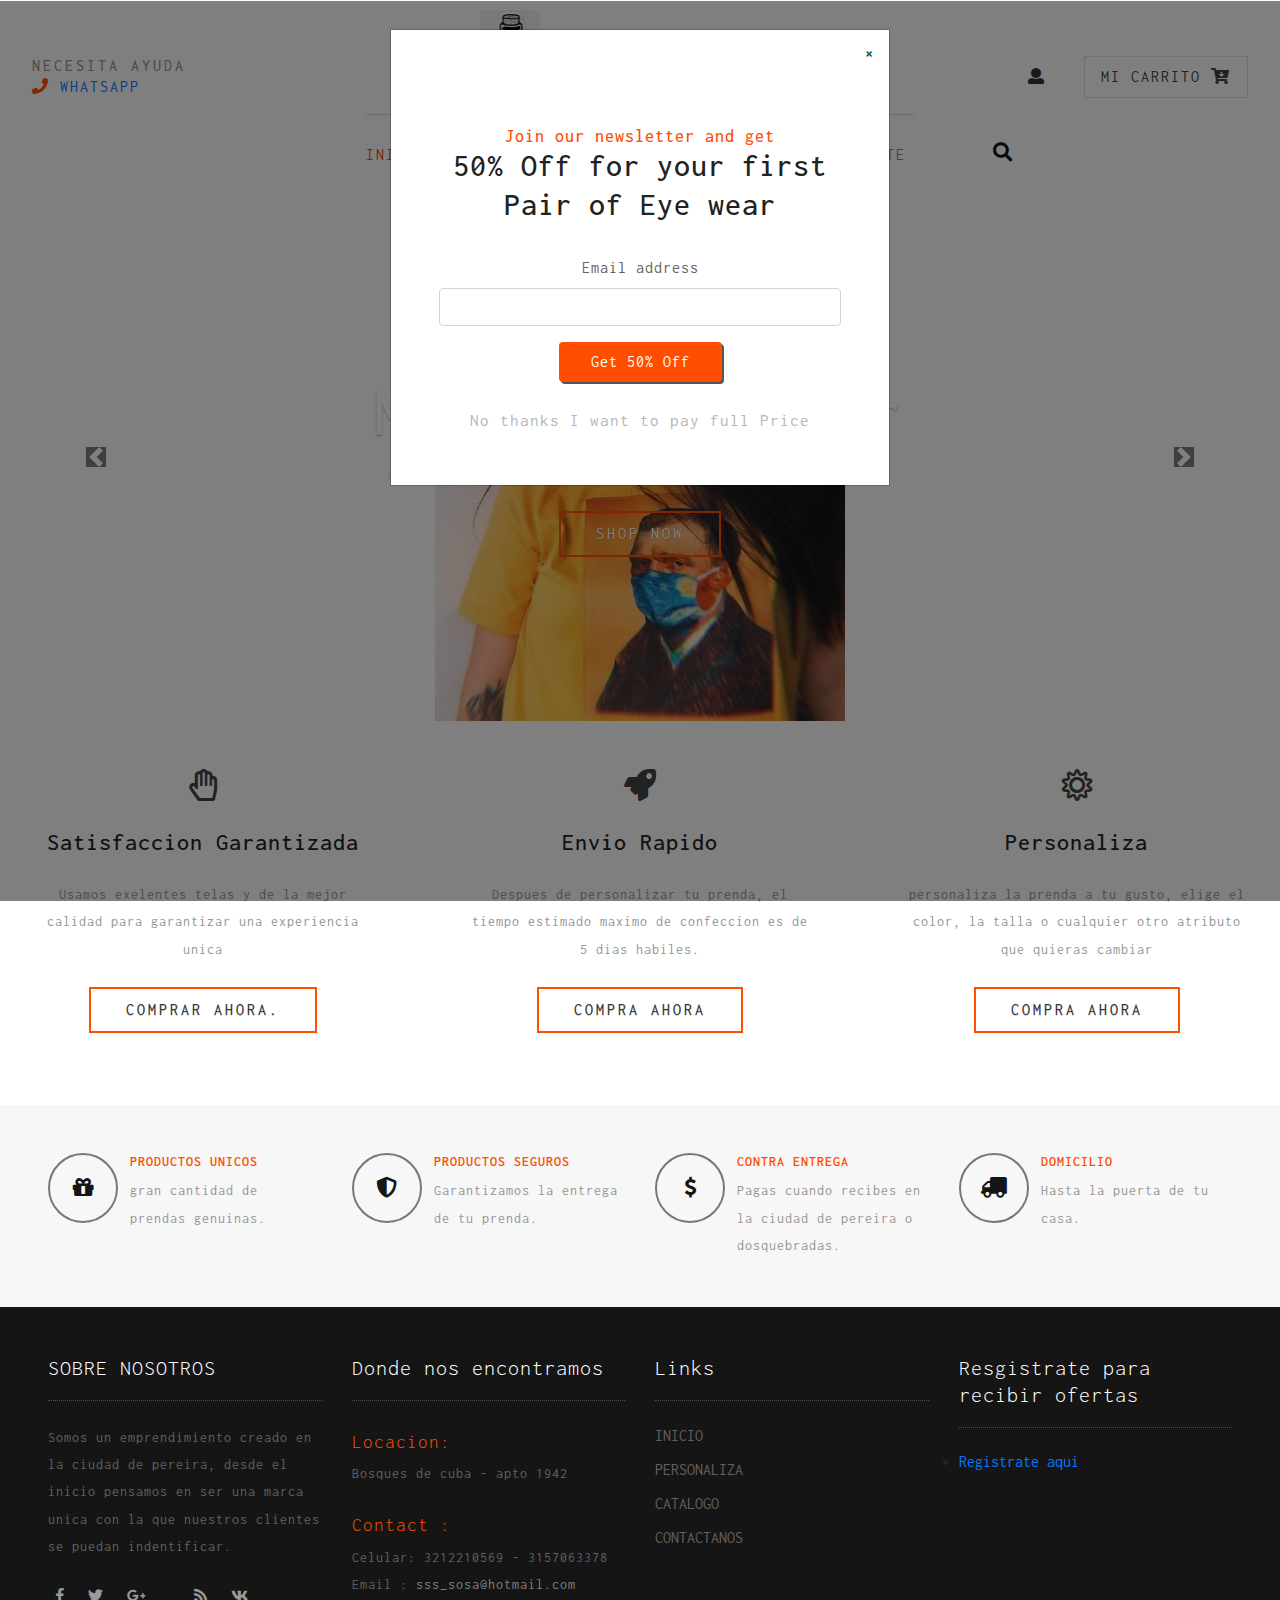
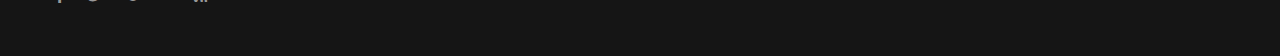
==== index.html @ c77f61fd "carga inicial de archivos" ====
<!DOCTYPE html>
<html lang="zxx">

<head>
	<title>POISON STORE</title>
	<meta name="viewport" content="width=device-width, initial-scale=1">
	<meta charset="utf-8">
	<meta name="keywords" content="Goggles a Responsive web template, Bootstrap Web Templates, Flat Web Templates, Android Compatible web template, 
Smartphone Compatible web template, free webdesigns for Nokia, Samsung, LG, SonyEricsson, Motorola web design" />
	<script>
		addEventListener("load", function () {
			setTimeout(hideURLbar, 0);
		}, false);

		function hideURLbar() {
			window.scrollTo(0, 1);
		}
	</script>
	<link href="css/bootstrap.css" rel='stylesheet' type='text/css' />
	<link href="css/login_overlay.css" rel='stylesheet' type='text/css' />
	<link href="css/style6.css" rel='stylesheet' type='text/css' />
	<link rel="stylesheet" href="css/shop.css" type="text/css" />
	<link rel="stylesheet" href="css/owl.carousel.css" type="text/css" media="all">
	<link rel="stylesheet" href="css/owl.theme.css" type="text/css" media="all">
	<link href="css/style.css" rel='stylesheet' type='text/css' />
	<link href="css/fontawesome-all.css" rel="stylesheet">
	<link href="//fonts.googleapis.com/css?family=Inconsolata:400,700" rel="stylesheet">
	<link href="//fonts.googleapis.com/css?family=Poppins:100,100i,200,200i,300,300i,400,400i,500,500i,600,600i,700,700i,800"
	    rel="stylesheet">
</head>

<body>
	<div class="banner-top container-fluid" id="home">
		<!-- header -->
		<header>
			<div class="row">
				<div class="col-md-3 top-info text-left mt-lg-4">
					<h6>NECESITA AYUDA</h6>
					<ul>
						<li>
							<a href="https://wa.me/message/O2Y4AO5C5KN2L1"><i class="fas fa-phone" ></i style.color: "red";> WHATSAPP</li></a>
						
					</ul>
				</div>
				<div class="col-md-6 logo-w3layouts text-center">
					<h1 class="logo-w3layouts">
						<a class="navbar-brand" href="index.html">
							POISON </a>
					</h1>
				</div>

				<div class="col-md-3 top-info-cart text-right mt-lg-4">
					<ul class="cart-inner-info">
						<li class="button-log">
							<a class="btn-open" href="iniciar.html">
								<span class="fa fa-user" aria-hidden="true"></span>
							</a>
						</li>
						<li class="galssescart galssescart2 cart cart box_1">
							<form action="#" method="post" class="last">
								<input type="hidden" name="cmd" value="_cart">
								<input type="hidden" name="display" value="1">
								<button class="top_googles_cart" type="submit" name="submit" value="">
									MI CARRITO
									<i class="fas fa-cart-arrow-down"></i>
								</button>
							</form>
						</li>
					</ul>
					<!---->
					
				</div>
			</div>
			<div class="search">
				<div class="mobile-nav-button">
					<button id="trigger-overlay" type="button">
						<i class="fas fa-search"></i>
					</button>
				</div>
				<!-- open/close -->
				<div class="overlay overlay-door">
					<button type="button" class="overlay-close">
						<i class="fa fa-times" aria-hidden="true"></i>
					</button>
					<form action="#" method="post" class="d-flex">
						<input class="form-control" type="search" placeholder="Search here..." required="">
						<button type="submit" class="btn btn-primary submit">
							<i class="fas fa-search"></i>
						</button>
					</form>

				</div>
				<!-- open/close -->
			</div>
			<label class="top-log mx-auto"></label>
			<nav class="navbar navbar-expand-lg navbar-light bg-light top-header mb-2">

				<button class="navbar-toggler mx-auto" type="button" data-toggle="collapse" data-target="#navbarSupportedContent" aria-controls="navbarSupportedContent"
				    aria-expanded="false" aria-label="Toggle navigation">
					<span class="navbar-toggler-icon">
						
					</span>
				</button>
				<div class="collapse navbar-collapse" id="navbarSupportedContent">
					<ul class="navbar-nav nav-mega mx-auto">
						<li class="nav-item active">
							<a class="nav-link ml-lg-0" href="index.html">Inicio
								<span class="sr-only">(current)</span>
							</a>
						</li>
						<li class="nav-item">
							<a class="nav-link" href="personalizar.html">Personaliza</a>
						</li>
					
						<li class="nav-item dropdown">
							<a class="nav-link dropdown-toggle" href="#" id="navbarDropdown1" role="button" data-toggle="dropdown" aria-haspopup="true"
							    aria-expanded="false">
								CATALOGO
							</a>
							<ul class="dropdown-menu mega-menu ">
								<li>
									<div class="row">
										<div class="col-md-4 media-list span4 text-left">
											<h5 class="tittle-w3layouts-sub"> BUZOS </h5>
											<ul>
												<li class="media-mini mt-3">
													<a href="shop.html">Buzos de Anime</a>
												</li>
												<li class="">
													<a href="shop.html">Buzos de Peliculas</a>
												</li>
												<li>
													<a href="shop.html">Buzos de Pareja</a>
												</li>
												<li>
													<a href="shop.html">Personaliza tu Buzo</a>
												</li>
												<li>
													<a href="shop.html">Buzos para Niños</a>
												</li>
												
												
											</ul>
										</div>
										<div class="col-md-4 media-list span4 text-left">
											<h5 class="tittle-w3layouts-sub"> Camisetas </h5>
											<ul>
												<li class="media-mini mt-3">

													<a href="shop.html">Camisetas de Anime</a>
												</li>
												<li>
													<a href="shop.html">Camisetas de Peliculas</a>
												</li>
												<li>
													<a href="shop.html">Personaliza tu camiseta</a>
												</li>
												<li>
													<a href="shop.html">Camiseta de Pareja </a>
												</li>
												<li>
													<a href="shop.html">Camiseta para niños </a>
												</li>
												
											</ul>
											

										</div>
										<div class="col-md-4 media-list span4 text-left">

											<h5 class="tittle-w3layouts-sub-nav">Promociones </h5>
											<div class="media-mini mt-3">
												<a href="shop.html">
													<img src="images/angelica1.jpeg" class="img-fluid" alt="">
												</a>
											</div>

										</div>
									</div>
									<hr>
								</li>
							</ul>
						</li>
						<li class="nav-item">
							<a class="nav-link" href="contact.html">SOPORTE</a>
						</li>
					</ul>

				</div>
			</nav>
		</header>
		<!-- //header -->
		<!-- banner -->
		<div class="banner">
			<div id="carouselExampleIndicators" class="carousel slide" data-ride="carousel">
				<ol class="carousel-indicators">
					<li data-target="#carouselExampleIndicators" data-slide-to="0" class="active"></li>
					<li data-target="#carouselExampleIndicators" data-slide-to="1"></li>
					<li data-target="#carouselExampleIndicators" data-slide-to="2"></li>
					<li data-target="#carouselExampleIndicators" data-slide-to="3"></li>
				</ol>
				<div class="carousel-inner" role="listbox">
					<div class="carousel-item active">
						<div class="carousel-caption text-center">
							<h3>Men’s eyewear
								<span>Cool summer sale 50% off</span>
							</h3>
							<a href="shop.html" class="btn btn-sm animated-button gibson-three mt-4">Shop Now</a>
						</div>
					</div>
					<div class="carousel-item item2">
						<div class="carousel-caption text-center">
							<h3>Women’s eyewear
								<span>Want to Look Your Best?</span>
							</h3>
							<a href="shop.html" class="btn btn-sm animated-button gibson-three mt-4">Shop Now</a>

						</div>
					</div>
					<div class="carousel-item item3">
						<div class="carousel-caption text-center">
							<h3>Men’s eyewear
								<span>Cool summer sale 50% off</span>
							</h3>
							<a href="shop.html" class="btn btn-sm animated-button gibson-three mt-4">Shop Now</a>

						</div>
					</div>
					<div class="carousel-item item4">
						<div class="carousel-caption text-center">
							<h3>Buzos para mujeres
								<span>Compra hoy y no pagues, es gratis</span>
							</h3>
							<a href="shop.html" class="btn btn-sm animated-button gibson-three mt-4">Shop Now</a>
						</div>
					</div>
				</div>
				<a class="carousel-control-prev" href="#carouselExampleIndicators" role="button" data-slide="prev">
					<span class="carousel-control-prev-icon" aria-hidden="true"></span>
					<span class="sr-only">Previous</span>
				</a>
				<a class="carousel-control-next" href="#carouselExampleIndicators" role="button" data-slide="next">
					<span class="carousel-control-next-icon" aria-hidden="true"></span>
					<span class="sr-only">Next</span>
				</a>
			</div>
			<!--//banner -->
		</div>
	</div>
	
				<!-- /grids -->
				<div class="bottom-sub-grid-content py-lg-5 py-3">
					<div class="row">
						<div class="col-lg-4 bottom-sub-grid text-center">
							<div class="bt-icon">

								<span class="far fa-hand-paper"></span>
							</div>

							<h4 class="sub-tittle-w3layouts my-lg-4 my-3">Satisfaccion Garantizada</h4>
							<p>Usamos exelentes telas y de la mejor calidad para garantizar una experiencia unica</p>
							<p>
								<a href="shop.html" class="btn btn-sm animated-button gibson-three mt-4">Comprar ahora.</a>
							</p>
						</div>
						<!-- /.col-lg-4 -->
						<div class="col-lg-4 bottom-sub-grid text-center">
							<div class="bt-icon">
								<span class="fas fa-rocket"></span>
							</div>

							<h4 class="sub-tittle-w3layouts my-lg-4 my-3">Envio Rapido</h4>
							<p>Despues de personalizar tu prenda, el tiempo estimado maximo de confeccion es de 5 dias habiles.</p>
							<p>
								<a href="shop.html" class="btn btn-sm animated-button gibson-three mt-4">compra ahora </a>
							</p>
						</div>
						<!-- /.col-lg-4 -->
						<div class="col-lg-4 bottom-sub-grid text-center">
							<div class="bt-icon">
								<span class="far fa-sun"></span>
							</div>

							<h4 class="sub-tittle-w3layouts my-lg-4 my-3">Personaliza</h4>
							<p>personaliza la prenda a tu gusto, elige el color, la talla o cualquier otro atributo que quieras cambiar </p>
							<p>
								<a href="shop.html" class="btn btn-sm animated-button gibson-three mt-4">compra ahora </a>
							</p>
						</div>
						<!-- /.col-lg-4 -->
					</div>
				</div>
				<!-- //grids -->
				<!-- /clients-sec -->
				<div class="testimonials p-lg-5 p-3 mt-4">
					<div class="row last-section">
						<div class="col-lg-3 footer-top-w3layouts-grid-sec">
							<div class="mail-grid-icon text-center">
								<i class="fas fa-gift"></i>
							</div>
							<div class="mail-grid-text-info">
								<h3>PRODUCTOS UNICOS</h3>
								<p>gran cantidad de prendas genuinas.</p>
							</div>
						</div>
						<div class="col-lg-3 footer-top-w3layouts-grid-sec">
							<div class="mail-grid-icon text-center">
								<i class="fas fa-shield-alt"></i>
							</div>
							<div class="mail-grid-text-info">
								<h3>Productos Seguros </h3>
								<p>Garantizamos la entrega de tu prenda.</p>
							</div>
						</div>
						<div class="col-lg-3 footer-top-w3layouts-grid-sec">
							<div class="mail-grid-icon text-center">
								<i class="fas fa-dollar-sign"></i>
							</div>
							<div class="mail-grid-text-info">
								<h3>Contra entrega</h3>
								<p>Pagas cuando recibes en la ciudad de pereira o dosquebradas.</p>
							</div>
						</div>
						<div class="col-lg-3 footer-top-w3layouts-grid-sec">
							<div class="mail-grid-icon text-center">
								<i class="fas fa-truck"></i>
							</div>
							<div class="mail-grid-text-info">
								<h3>Domicilio</h3>
								<p>Hasta la puerta de tu casa. </p>
							</div>
						</div>
					</div>
				</div>
				<!-- //clients-sec -->
			</div>
		</div>
	</section>
	<!-- about -->
	<!--footer -->
	<footer class="py-lg-5 py-3">
		<div class="container-fluid px-lg-5 px-3">
			<div class="row footer-top-w3layouts">
				<div class="col-lg-3 footer-grid-w3ls">
					<div class="footer-title">
						<h3>SOBRE NOSOTROS</h3>
					</div>
					<div class="footer-text">
						<p>Somos un emprendimiento creado en la ciudad de pereira, desde el inicio pensamos 
							en ser una marca unica con la que nuestros clientes se puedan indentificar.
						</p>
						<ul class="footer-social text-left mt-lg-4 mt-3">

							<li class="mx-2">
								<a href="#">
									<span class="fab fa-facebook-f"></span>
								</a>
							</li>
							<li class="mx-2">
								<a href="#">
									<span class="fab fa-twitter"></span>
								</a>
							</li>
							<li class="mx-2">
								<a href="#">
									<span class="fab fa-google-plus-g"></span>
								</a>
							</li>
							<li class="mx-2">
								<a href="#">
									<span class="fab fa-whatsapp-w"></span>
								</a>
							</li>
							<li class="mx-2">
								<a href="#">
									<span class="fas fa-rss"></span>
								</a>
							</li>
							<li class="mx-2">
								<a href="#">
									<span class="fab fa-vk"></span>
								</a>
							</li>
						</ul>
					</div>
				</div>
				<div class="col-lg-3 footer-grid-w3ls">
					<div class="footer-title">
						<h3>Donde nos encontramos </h3>
					</div>
					<div class="contact-info">
						<h4>Locacion:</h4>
						<p>Bosques de cuba - apto 1942</p>
						<div class="phone">
							<h4>Contact :</h4>
							<p>Celular: 3212210569 - 3157063378</p>
							<p>Email : 
								<a href="sss_sosa@hotmail.com">sss_sosa@hotmail.com</a>
							</p>
						</div>
					</div>
				</div>
				<div class="col-lg-3 footer-grid-w3ls">
					<div class="footer-title">
						<h3>Links</h3>
					</div>
					<ul class="links">
						<li>
							<a href="index.html">INICIO</a>
						</li>
						<li>
							<a href="Personalizar.html">PERSONALIZA</a>
						</li>
						<li>
							<a href="Shop.html">CATALOGO</a>
						</li>
					
						<li>
							<a href="contact.html">CONTACTANOS</a>
						</li>
					</ul>
				</div>
				<div class="col-lg-3 footer-grid-w3ls">
					<div class="footer-title">
						<h3>Resgistrate para recibir ofertas </h3>
					</div>
					<div class="footer-text">
						<li>
							<a href="iniciar.html">Registrate aqui</a>
						</li>
						
					</div>
				</div>
			</div>
			
		</div>
	</footer>
	<!-- //footer -->

	<!--jQuery-->
	<script src="js/jquery-2.2.3.min.js"></script>
	<!-- newsletter modal -->
	<!-- Modal -->
	<!-- Modal -->
	<div class="modal fade" id="myModal" tabindex="-1" role="dialog" aria-hidden="true">
		<div class="modal-dialog" role="document">
			<div class="modal-content">
				<div class="modal-header">

					<button type="button" class="close" data-dismiss="modal" aria-label="Close">
						<span aria-hidden="true">&times;</span>
					</button>
				</div>
				<div class="modal-body text-center p-5 mx-auto mw-100">
					<h6>Join our newsletter and get</h6>
					<h3>50% Off for your first Pair of Eye wear</h3>
					<div class="login newsletter">
						<form action="#" method="post">
							<div class="form-group">
								<label class="mb-2">Email address</label>
								<input type="email" class="form-control" id="exampleInputEmail2" aria-describedby="emailHelp" placeholder="" required="">
							</div>
							<button type="submit" class="btn btn-primary submit mb-4">Get 50% Off</button>
						</form>
						<p class="text-center">
							<a href="#">No thanks I want to pay full Price</a>
						</p>
					</div>
				</div>

			</div>
		</div>
	</div>
	<script>
		$(document).ready(function () {
			$("#myModal").modal();
		});
	</script>
	<!-- // modal -->

	<!--search jQuery-->
	<script src="js/modernizr-2.6.2.min.js"></script>
	<script src="js/classie-search.js"></script>
	<script src="js/demo1-search.js"></script>
	<!--//search jQuery-->
	<!-- cart-js -->
	<script src="js/minicart.js"></script>
	<script>
		googles.render();

		googles.cart.on('googles_checkout', function (evt) {
			var items, len, i;

			if (this.subtotal() > 0) {
				items = this.items();

				for (i = 0, len = items.length; i < len; i++) {}
			}
		});
	</script>
	<!-- //cart-js -->
	<script>
		$(document).ready(function () {
			$(".button-log a").click(function () {
				$(".overlay-login").fadeToggle(200);
				$(this).toggleClass('btn-open').toggleClass('btn-close');
			});
		});
		$('.overlay-close1').on('click', function () {
			$(".overlay-login").fadeToggle(200);
			$(".button-log a").toggleClass('btn-open').toggleClass('btn-close');
			open = false;
		});
	</script>
	<!-- carousel -->
	<!-- Count-down -->
	<script src="js/simplyCountdown.js"></script>
	<link href="css/simplyCountdown.css" rel='stylesheet' type='text/css' />
	<script>
		var d = new Date();
		simplyCountdown('simply-countdown-custom', {
			year: d.getFullYear(),
			month: d.getMonth() + 2,
			day: 25
		});
	</script>
	<!--// Count-down -->
	<script src="js/owl.carousel.js"></script>
	<script>
		$(document).ready(function () {
			$('.owl-carousel').owlCarousel({
				loop: true,
				margin: 10,
				responsiveClass: true,
				responsive: {
					0: {
						items: 1,
						nav: true
					},
					600: {
						items: 2,
						nav: false
					},
					900: {
						items: 3,
						nav: false
					},
					1000: {
						items: 4,
						nav: true,
						loop: false,
						margin: 20
					}
				}
			})
		})
	</script>

	<!-- //end-smooth-scrolling -->


	<!-- dropdown nav -->
	<script>
		$(document).ready(function () {
			$(".dropdown").hover(
				function () {
					$('.dropdown-menu', this).stop(true, true).slideDown("fast");
					$(this).toggleClass('open');
				},
				function () {
					$('.dropdown-menu', this).stop(true, true).slideUp("fast");
					$(this).toggleClass('open');
				}
			);
		});
	</script>
	<!-- //dropdown nav -->
  <script src="js/move-top.js"></script>
    <script src="js/easing.js"></script>
    <script>
        jQuery(document).ready(function($) {
            $(".scroll").click(function(event) {
                event.preventDefault();
                $('html,body').animate({
                    scrollTop: $(this.hash).offset().top
                }, 900);
            });
        });
    </script>
    <script>
        $(document).ready(function() {
            /*
            						var defaults = {
            							  containerID: 'toTop', // fading element id
            							containerHoverID: 'toTopHover', // fading element hover id
            							scrollSpeed: 1200,
            							easingType: 'linear' 
            						 };
            						*/

            $().UItoTop({
                easingType: 'easeOutQuart'
            });

        });
    </script>
    <!--// end-smoth-scrolling -->

	<script src="js/bootstrap.js"></script>
	<!-- js file -->
</body>

</html>
---- css/login_overlay.css ----
/**/

/*styling open close button*/

.button-log a {
    color: #333;
	font-size: 1em;
	text-decoration: none;
}
.overlay-login button.overlay-close1  {
    z-index: 9999;
	color: #fff;
}
.btn-open:after {
	color: #333;
	transition-property: all .2s linear 0s;
	-moz-transition: all .2s linear 0s;
	-webkit-transition: all .2s linear 0s;
	-o-transition: all .2s linear 0s;
}

.btn-open:hover:after {
	color: #34B484;
}

.overlay-login.open .btn-close:after {
	color: #fff;
	font-family: "FontAwesome";
	transition-property: all .2s linear 0s;
	-moz-transition: all .2s linear 0s;
	-webkit-transition: all .2s linear 0s;
	-o-transition: all .2s linear 0s;
}

.btn-close:hover:after {
	color: #34B484;
}
.overlay-login button.overlay-close1  {
	z-index: 999;
    color: #fff;
    right: 0;
    width: 40px;
    height: 40px;
    position: absolute;
	left: 20px;
    top: 20px;
    overflow: hidden;
    background: none;
    color: #fff;
    border: 2px solid #7a7f7f;
	cursor: pointer;
	
}
/*overlay*/

.overlay-login {
	display: none;
    position: fixed;
    top: 0;
    background: #212529;
    overflow: auto;
	z-index: 9999;
	padding: 3em 3em;
	right: 0;
	height: 100%;
	transition: 0.5s all;
    -webkit-transition: 0.5s all;
    -moz-transition: 0.5s all;
    -o-transition: 0.5s all;
    -ms-transition: 0.5s all;
}

.wrap {
    margin:5em auto 0;
}
.wrap h5 {
    font-size: 2em;
	color: #fff;
}
.wrap ul.wrap-nav {
	border-bottom: 1px solid #575757;
	text-transform: capitalize;
	padding: 150px 0px 100px;
}

.wrap ul.wrap-nav li {
	font-size: 20px;
	display: inline-block;
	vertical-align: top;
	width: 24%;
	position: relative;
}

.wrap ul.wrap-nav li a {
	color: #34B484;
	display: block;
	padding: 8px 0;
	text-decoration: none;
	transition-property: all .2s linear 0s;
	-moz-transition: all .2s linear 0s;
	-webkit-transition: all .2s linear 0s;
	-o-transition: all .2s linear 0s;
}

.wrap ul.wrap-nav li a:hover {
	color: #f0f0f0;
}

.wrap ul.wrap-nav ul {
	padding: 20px 0;
}

.wrap ul.wrap-nav ul li {
	display: block;
	font-size: 13px;
	width: 100%;
	color: #e9e9e9;
}

.wrap ul.wrap-nav ul li a {
	color: #f0f0f0;
}

.wrap ul.wrap-nav ul li a:hover {
	color: #34B484;
}

.social {
	font-size: 25px;
	padding: 20px;
}

.social p {
	margin: 0;
	padding: 20px 0 5px 0;
	line-height: 30px;
	font-size: 13px;
}

.social p a {
	color: #34B484;
	text-decoration: none;
	margin: 0;
	padding: 0;
}

.social-icon {
	width: 80px;
	height: 50px;
	background: #e9e9e9;
	color: #333;
	display: inline-block;
	margin: 0 20px;
	transition-property: all .2s linear 0s;
	-moz-transition: all .2s linear 0s;
	-webkit-transition: all .2s linear 0s;
	-o-transition: all .2s linear 0s;
}

.social-icon:hover {
	background: #34B484;
	color: #f0f0f0;
}

.social-icon i {
	margin-top: 12px;
}

@media screen and (max-width:48em) {
	.wrap ul.wrap-nav>li {
		width: 100%;
		padding: 20px 0;
		border-bottom: 1px solid #575757;
	}
	.wrap ul.wrap-nav {
		padding: 30px 0px 0px;
	}
	.social {
		color: #c1c1c1;
		font-size: 25px;
		padding: 15px 0;
	}
	.social-icon {
		width: 100%;
		height: 50px;
		background: #fff;
		color: #333;
		display: block;
		margin: 5px 0;
	}
}

.content {
	width: 100%;
	margin-top: 200px;
	font-size: 20px;
	color#333;
	text-align: center;
}
---- css/style6.css ----
.mobile-nav-button {
		position: absolute;
		right: 355px;
		top: 24px;
		z-index:9;
	}
/* Overlay style */
.overlay {
	position: fixed;
    width: 100%;
    height: 100%;
    top: 0;
    left: 0;
	background: rgba(12, 12, 12, 0.98);
    z-index: 99;
}

/* Overlay closing cross */
.overlay .overlay-close {
    width: 40px;
    height: 40px;
    position: absolute;
    right: 50px;
    top: 50px;
    overflow: hidden;
    background: none;
    color: #fff;
    border: 2px solid #7a7f7f;
    cursor: pointer;
}

/* Menu style */
.overlay form {
	text-align: center;
	position: relative;
	top: 50%;
	height:auto;
	-webkit-transform: translateY(-50%);
	transform: translateY(-50%);
}
button#trigger-overlay {
    outline: none;
    border: none;
    background: none;
    text-align: center;
    color: #131415;
	font-size: 1.2em;
	cursor: pointer;
}

.search form input[type="search"] {
    width: 100%;
    padding: 1em 1.5em;
    font-size: 17px;
    color: #fff;
    outline: none;
    background: none;
    -webkit-appearance: none;
    border: 2px solid #fff;
    -webkit-appearance: none;
	letter-spacing: 4px;
	border-radius:0;
}
.search button.btn.btn-primary.submit{
	color: #fff;
	font-size: 15px;
	font-weight: 600;
	text-transform: uppercase;
	outline: none;
	letter-spacing: 2px;
	padding: 0.9em 3em;
	border: none;
	cursor: pointer;
	transition: 0.5s all;
	-webkit-transition: 0.5s all;
	-moz-transition: 0.5s all;
	-webkit-appearance: none;
	background: #ff4e00;
	border-radius:0;
}
/* Menu style *
.overlay ul {
	list-style: none;
	padding: 0;
	margin: 0 auto;
	display: inline-block;
	height: 100%;
	position: relative;
}

.overlay ul li {
	display: block;
	height: 20%;
	height: calc(100% / 5);
	min-height: 54px;
	-webkit-backface-visibility: hidden;
	backface-visibility: hidden;
}

.overlay ul li a {
	font-size: 54px;
	font-weight: 300;
	display: block;
	color: #fff;
	-webkit-transition: color 0.2s;
	transition: color 0.2s;
}

.overlay ul li a:hover,
.overlay ul li a:focus {
	color: #f0f0f0;
}

/* Effects */
.overlay-door {
	visibility: hidden;
	width: 0;
	left:49.99%;
	-webkit-transform: translateX(-50%);
	transform: translateX(-50%);
	-webkit-transition: width 0.5s 0.3s, visibility 0s 0.8s;
	transition: width 0.5s 0.3s, visibility 0s 0.8s;
}

.overlay-door.open {
	visibility: visible;
	width: 100%;
	-webkit-transition: width 0.5s;
	transition: width 0.5s;
}

.overlay-door form {
	position: absolute;
	left: 50%;
	-webkit-transform: translateY(-50%) translateX(-50%);
	transform: translateY(-50%) translateX(-50%);
	width: 45%;
}

.overlay-door form,
.overlay-door .overlay-close {
	opacity: 0;
	-webkit-transition: opacity 0.3s 0.5s;
	transition: opacity 0.3s 0.5s;
}

.overlay-door.open form,
.overlay-door.open .overlay-close {
	opacity: 1;
	-webkit-transition-delay: 0.5s;
	transition-delay: 0.5s;
}

.overlay-door.close form,
.overlay-door.close .overlay-close {
	-webkit-transition-delay: 0s;
	transition-delay: 0s;
}

/*--/responsive--*/
@media(max-width:1366px) {
    .mobile-nav-button {
        position: absolute;
        right: 245px;
        top: 24px;
    }
}
@media(max-width:1280px) {
    .mobile-nav-button {
        position: absolute;
        right: 230px;
        top: 24px;
    }
}
@media (max-width: 1080px){
    .mobile-nav-button {
        position: absolute;
        right: 200px;
        top: 24px;
    }
}
@media (max-width: 1050px){
    .mobile-nav-button {
        position: absolute;
        right: 195px;
        top: 24px;
    }
    .overlay-door form {
        width: 70%;
    }
}
@media (max-width: 1024px){
    .mobile-nav-button {
        position: absolute;
        right: 185px;
        top: 24px;
    }
}
@media (max-width:767px){
    .mobile-nav-button {
        position: absolute;
        right: 185px;
        top: 36px;
    }
}
@media (max-width:640px){
    .mobile-nav-button {
        position: absolute;
        right: 112px;
        top: 36px;
    }
    .overlay-door form {
        width: 90%;
    }
}
@media (max-width:480px){
    .mobile-nav-button {
        position: absolute;
        right: 70px;
        top: 36px;
    }

}
@media (max-width:375px){
    .mobile-nav-button {
        position: absolute;
        right: 46px;
        top: 36px;
    }
}
/*--//responsive--*/
---- css/shop.css ----
body {
	font-family: 'Inconsolata', monospace;
}

/*-- Shopping-Cart-PopUp --*/

div#my-cart-modal {
	background-color: rgba(0, 0, 0, 0.50);
}

div#my-cart-modal .modal-dialog {
	width: 50%;
	margin: 100px auto 0;
}

div#my-cart-modal .modal-content {
	background-color: #F5F5F5;
	box-shadow: none !important;
	border: none !important;
	border-radius: 0;
	padding: 30px;
}

div#my-cart-modal .modal-header {
	padding: 0 15px 15px;
	border-bottom: 3px solid #333;
}

div#my-cart-modal h4#myModalLabel {
	font-size: 20px;
	color: #F60B0E;
}

div#my-cart-modal .modal-body {
	padding: 0;
}

div#my-cart-modal .table {
	margin: 0;
}

div#my-cart-modal .table>thead>tr>th,
.table>tbody>tr>th,
.table>tfoot>tr>th,
.table>thead>tr>td,
.table>tbody>tr>td,
.table>tfoot>tr>td {
	padding: 10px;
	vertical-align: middle;
	border: none;
}

div#my-cart-modal .table>tbody>tr {
	border-top: 1px solid #CCC;
}

div#my-cart-modal .table>tbody>tr:nth-child(1) {
	border: none;
}

div#my-cart-modal .btn-danger {
	color: #000;
	background-color: #FFF;
	border-color: #000;
}

div#my-cart-modal .btn-danger:hover {
	color: #fff;
	background-color: #c9302c;
	border-color: #c9302c;
}

div#my-cart-modal strong {
	font-family: 'Montserrat', sans-serif;
	color: #000;
	font-size: 15px;
}

div#my-cart-modal .modal-footer {
	border-top: 3px solid #000;
}

div#my-cart-modal button.btn.btn-default,
div#my-cart-modal button.btn.btn-primary {
	padding: 8px 0;
	width: 15%;
	font-family: 'Montserrat', sans-serif;
	font-size: 14px;
	border: none;
	border-radius: 0;
	outline: none;
	background-color: #333;
	color: #FFF;
}

div#my-cart-modal button.btn.btn-default:hover {
	background-color: #F60B0E;
}

div#my-cart-modal button.btn.btn-primary a {
	color: #FFF;
}

div#my-cart-modal button.btn.btn-primary:hover {
	background-color: #F60B0E;
}

div#my-cart-modal .alert-danger {
	color: #FFF;
	text-align: center;
	background-color: #F60B0E;
	font-size: 15px;
	margin: 20px;
	border: none;
	border-radius: 0;
}

div#my-cart-modal .close {
	font-size: 25px;
	opacity: 1;
}

div#my-cart-modal .close:hover,
.close:focus {
	opacity: 1;
	color: #F60B0E;
}

/*-- //Shopping-Cart-PopUp --*/

/*-- cart-button --*/

button.top_googles_cart {
    text-align: center;
    background: none;
    letter-spacing: 2px;
    color: #454546;
    cursor: pointer;
    border: 1px solid #dde2e6;
    padding: 0.5em 1em;
}

/*-- cart-css --*/

#staplesbmincart form {
	position: relative;
	padding: 1em;
	background: #fbfbfb;
	-webkit-border-radius: 4px;
	-moz-border-radius: 4px;
	-o-border-radius: 4px;
	-ms-border-radius: 4px;
	border-radius: 4px;
	color: #333;
	-webkit-box-shadow: 0px 0px 5px 2px #9a9a9a;
	-moz-box-shadow: 0px 0px 5px 2px #9a9a9a;
	-o-box-shadow: 0px 0px 5px 2px #9a9a9a;
	-ms-box-shadow: 0px 0px 5px 2px #9a9a9a;
	box-shadow: 0px 0px 5px 2px #9a9a9a;
}

#staplesbmincart form ul {
	overflow-y: scroll;
	max-height: 300px;
}

#staplesbmincart {
	display: none;
	position: fixed;
	left: 68%;
	top: 16.9%;
	width: 420px;
}

.sbmincart-showing #staplesbmincart {
	display: block;
	z-index: 9999;
	-webkit-animation: zoomIn .3s ease;
	-moz-animation: zoomIn .3s ease;
	-o-animation: zoomIn .3s ease;
	-ms-animation: zoomIn .3s ease;
	animation: zoomIn .3s ease;
}

#staplesbmincart form.sbmincart-empty {
	font-size: 16px;
	font-weight: bold;
}

#staplesbmincart ul {
	clear: both;
	float: left;
	width: 100%;
	margin: 5px 0 20px;
	padding: 1em;
	list-style-type: none;
	background: #fff;
	border: 1px solid #ccc;
	border-radius: 4px;
	box-shadow: 1px 1px 3px rgba(0, 0, 0, 0.2);
}

#staplesbmincart .sbmincart-empty ul {
	display: none;
}

#staplesbmincart .sbmincart-closer {
	float: right;
	margin: -3px -10px 0;
	padding: 0 10px;
	background: 0;
	border: 0;
	font-size: 25px;
	cursor: pointer;
	font-weight: bold;
	outline: none;
}

#staplesbmincart .sbmincart-item {
	clear: left;
	padding: 7px 0;
	min-height: 35px;
	font-size: 1em;
}

#staplesbmincart .sbmincart-item+.sbmincart-item {
	border-top: 1px solid #f2f2f2;
}

#staplesbmincart .sbmincart-item a {
	color: #333;
	text-decoration: none;
}

#staplesbmincart .sbmincart-details-name {
	float: left;
	width: 62%;
}

#staplesbmincart .sbmincart-details-quantity {
	float: left;
	width: 15%;
}

#staplesbmincart .sbmincart-details-remove {
	float: left;
	width: 7%;
}

#staplesbmincart .sbmincart-details-price {
	float: left;
	width: 16%;
	text-align: right;
}

#staplesbmincart .sbmincart-attributes {
	margin: 0;
	padding: 0;
	background: transparent;
	border: 0;
	border-radius: 0;
	box-shadow: none;
	color: #999;
	font-size: 12px;
	line-height: 22px;
	overflow: inherit;
	height: inherit;
}

#staplesbmincart .sbmincart-attributes li {
	display: inline;
}

#staplesbmincart .sbmincart-attributes li:after {
	content: ",";
}

#staplesbmincart .sbmincart-attributes li:last-child:after {
	content: "";
}

#staplesbmincart .sbmincart-quantity {
	width: 30px;
	height: 18px;
	padding: 2px 4px;
	border: 1px solid #ccc;
	border-radius: 4px;
	box-shadow: inset 0 1px 1px rgba(0, 0, 0, 0.075);
	font-size: 13px;
	text-align: right;
	transition: border linear 0.2s, box-shadow linear 0.2s;
	-webkit-transition: border linear 0.2s, box-shadow linear 0.2s;
	-moz-transition: border linear 0.2s, box-shadow linear 0.2s;
}

#staplesbmincart .sbmincart-quantity:hover {
	border-color: #0078C1;
}

#staplesbmincart .sbmincart-quantity:focus {
	border-color: #0078C1;
	outline: 0;
	box-shadow: inset 0 1px 1px rgba(0, 0, 0, 0.075), 0 0 3px rgba(0, 120, 193, 0.4);
}

#staplesbmincart .sbmincart-remove {
	width: 18px;
	height: 19px;
	margin: 2px 0 0;
	padding: 0;
	background: #b7b7b7;
	border: 1px solid #a3a3a3;
	border-radius: 3px;
	color: #fff;
	font-size: 13px;
	opacity: 0.70;
	cursor: pointer;
}

#staplesbmincart .sbmincart-remove:hover {
	opacity: 1;
}

#staplesbmincart .sbmincart-footer {
	clear: left;
	text-align: center;
	margin-right: 1.5em;
	position: relative;
}

p.sbmincart-empty-text {
	color: #f44336;
	font-weight: 500;
}

#staplesbmincart .sbmincart-subtotal {
	bottom: 3px;
	padding-left: 0;
	font-size: 14px;
	font-weight: bold;
	display: block;
	text-align: left;
	letter-spacing: 1px;
}

#staplesbmincart .sbmincart-submit {
	margin-right: 6px;
	padding: 0;
	border: none;
	color: #F60B0E;
	background: none;
	outline: none;
	font-size: 0.87em;
	font-weight: 700;
	position: absolute;
	text-transform: uppercase;
	right: 0;
	top: 0;
}

/* Let's get this party started */

#staplesbmincart form ul::-webkit-scrollbar {
	width: 5px;
}

/* Track */

#staplesbmincart form ul::-webkit-scrollbar-track {
	-webkit-box-shadow: inset 0 0 6px #999;
	-moz-box-shadow: inset 0 0 6px #999;
	-o-box-shadow: inset 0 0 6px #999;
	-ms-box-shadow: inset 0 0 6px #999;
	box-shadow: inset 0 0 6px #999;
	-webkit-border-radius: 10px;
	-moz-border-radius: 10px;
	-o-border-radius: 10px;
	-ms-border-radius: 10px;
	border-radius: 10px;
}

/* Handle */

#staplesbmincart form ul::-webkit-scrollbar-thumb {
	-webkit-border-radius: 10px;
	-moz-border-radius: 10px;
	-o-border-radius: 10px;
	-ms-border-radius: 10px;
	border-radius: 10px;
	background: #3c43a4;
	-moz-box-shadow: inset 0 0 6px #3c43a4;
	-o-box-shadow: inset 0 0 6px #3c43a4;
	-ms-box-shadow: inset 0 0 6px #3c43a4;
	-webkit-box-shadow: inset 0 0 6px #3c43a4;
	box-shadow: inset 0 0 6px #3c43a4;
}

/*-- //cart-css --*/

/*-- cart-button --*/

.back form {
	margin-top: 0.5em;
}

.googles-cart {
	font-size: 1em;
	color: #fff;
	margin: 0;
	text-decoration: none;
	text-transform: capitalize;
	border: none;
	background: none;
	outline: none;
	-webkit-transition: .5s all;
	-moz-transition: .5s all;
	transition: .5s all;
}

.googles-cart:hover,
.back a:hover {
	box-shadow: none;
}

.back a {
	font-size: 1em;
	color: #fff;
	padding: 4px 7px;
	display: inline-block;
}

.men-pro-item {
	position: relative;
}
/*-- Model-Slider --*/

/*-- effect on products --*/

.img-deals img {
	width: 100%;
	border: 1px solid #ddd;
}

.men-cart-pro {
	bottom: 0;
	left: 0;
	margin: auto;
	opacity: 0;
	overflow: hidden;
	position: absolute;
	right: 0;
	text-align: center;
	top: 0;
	transition: all 0.5s ease-out 0s;
	visibility: hidden;
}

.product-men:nth-child(2) .product-new-top,
.product-men:nth-child(6) .product-new-top,
.product-men:nth-child(7) .product-new-top {
	background: #FFC107;
	/* Safari */
	-webkit-transform: rotate(-90deg);
	/* Firefox */
	-moz-transform: rotate(-90deg);
	/* IE */
	-ms-transform: rotate(-90deg);
	/* Opera */
	-o-transform: rotate(-90deg);
}
.product-new-top,
.product-men:nth-child(8) .product-new-top,
.product-new-top,
.product-men:nth-child(3) .product-new-top {
	background: #219ff3;
	/* Safari */
	-webkit-transform: rotate(-90deg);
	/* Firefox */
	-moz-transform: rotate(-90deg);
	/* IE */
	-ms-transform: rotate(-90deg);
	/* Opera */
	-o-transform: rotate(-90deg);
}

.product-new-top {
    background: #F60B0E;
    color: #fff;
    right: -18px;
    position: absolute;
    top: 10px;
    width: 79px;
    font-size: 13px;
    height: 29px;
    text-align: center;
    line-height: 2.3;
}

span.money {
	font-size: 1em;
	color: #ff4e00;
	font-weight: 700;
	letter-spacing: 1px;
}

.inner-men-cart-pro {
	height: 100%;
	position: relative;
	width: 100%;
	transition: all 0.5s ease-out 0s;
}

.inner-men-cart-pro ul {
	left: 0;
	margin: -60px 0 0;
	padding: 0;
	position: absolute;
	top: 45%;
	width: 100%;
	transition: all 0.5s ease-out 0s;
}

.link-product-add-cart {
	background: #0c0c0c;
	color: #fff;
	display: inline-block;
	height: 40px;
	line-height: 40px;
	text-transform: uppercase;
	transition: all 0.5s ease-out 0s;
}

.inner-men-cart-pro>ul>li {
	display: inline-block;
}

.inner-men-cart-pro ul li a {
	color: #fff;
	transition: all 0.5s ease-out 0s;
	display: block;
	width: 40px;
	height: 40px;
	text-align: center;
}
.men-thumb-item{
	height: 200px;
	width: 200px;
	
} 
.men-pro-item{
	margin: auto;
	display:block;
}
#buzos4{
	max-width: 90%;
	max-height: 90%;
	
}

#buzo5{
	max-width: 90%;
	max-height: 90%;
}

#buzo6{
	max-width: 90%;
	max-height: 90%;
}

#buzo10 {
	max-width: 90%;
	max-height: 90%;
}

#buzo11{
	max-width: 90%;
	max-height: 90%;
}

#buzo12{
	max-width: 90%;
	max-height: 90%;
}

#buzo13{
	max-width: 110%;
	max-height: 110%;
}

#buzo14{
	max-width: 90%;
	max-height: 90%;
}

#camiseta1{
	max-width: 120%;
	max-height: 120%;
}

#camiseta2{
	max-width: 100%;
	max-height: 100%;
}
#camiseta3{
	max-width: 120%;
	max-height: 120%;
}

#camiseta4{
	max-width: 150%;
	max-height: 150%;
}

#camiseta5{
	max-width: 150%;
	max-height: 150%;
}

#sencillo1{
	max-width: 120%;
	max-height: 120%;
}

#buzo1{
	max-width: 90%;
	max-height: 90%;
}

#buzo8{
	max-width: 90%;
	max-height: 90%;
}

#buzo3{
	max-width: 90%;
	max-height: 90%;
	
}

#buzo2 {
	max-width: 90%;
	max-height: 90%;
}

.men-thumb-item:hover {
	cursor: pointer;
	
}

.men-thumb-item:hover::before {
	opacity: 1;
	visibility: visible;
}

.men-thumb-item:hover .men-cart-pro {
	opacity: 1;
	visibility: visible;
}

.men-thumb-item:hover .inner-men-cart-pro ul {
	margin: 20px 0 0;
}

.inner-men-cart-pro ul li a:hover {
	background: #ffc229 none repeat scroll 0 0;
}

.inner-men-cart-pro .link-product-add-cart {
	width: 42%;
	top: 0px;
	left: 28%;
	margin: 0 auto;
	position: absolute;
	transition: all 0.5s ease-out 0s;
	font-size: 0.8em;
	font-weight: 700;
    letter-spacing: 2px;
}

.men-thumb-item:hover .inner-men-cart-pro .link-product-add-cart {
	top: 77%;
}

.link-product-add-cart:hover {
    background: #ff4e00;
    color: #fff;
}

ul.stars a i {
	color: #cecbcb;
	font-size: 0.5em;
}

ul.stars li {
	list-style: none;
	display: inline-block;
}

ul.stars li a {
	color: #333;
}

ul.stars li a i:hover {
    color: #ff4e00;
}

.product-googles-info {
	padding: 15px;
	border: 1px solid #e4e4e4;
}

/*-- //effect on products --*/

/*-- product left --*/

.ads-list {
	width: 33.333%;
	float: left;
}

.select-box {
	background: rgba(255, 76, 76, 0.66);
	padding: 30px 30px;
	margin: 40px 0;
	border-radius: 6px;
	-webkit-border-radius: 6px;
	-moz-border-radius: 6px;
	-ms-border-radius: 6px;
	-o-border-radius: 6px;
}

.ads-list label {
	display: block;
	font-size: 14px;
	font-weight: 400;
	color: #000;
	margin-bottom: 6px;
}

.ads-list select {
	width: 70%;
	outline: none;
	color: #000;
	font-size: 15px;
	border: 1px solid #eee;
	padding: 7px 8px;
}

.btn-group.bootstrap-select.show-tick button {
	padding: 8px 10px;
}

.bootstrap-select:not([class*="col-"]):not([class*="form-control"]):not(.input-group-btn) {
	width: 260px;
}

#custom-search-input {
	padding: 3px;
	border: solid 1px #D1E0EE;
	border-radius: 0;
	-webkit-border-radius: 0px;
	-moz-border-radius: 0px;
	-ms-border-radius: 0px;
	-o-border-radius: 0px;
	background-color: #fff;
	width: 80%;
	color: #000;
}

#custom-search-input input {
	border: 0;
	box-shadow: none;
}

#custom-search-input button {
	margin: 2px 0 0 0;
	background: none;
	box-shadow: none;
	border: 0;
	color: #666666;
	padding: 0 8px 0 10px;
	border-left: solid 1px #ccc;
}

#custom-search-input button:hover {
	border: 0;
	box-shadow: none;
	border-left: solid 1px #ccc;
}

#custom-search-input .glyphicon-search {
	font-size: 23px;
}

.input-lg {
	height: 29px;
	padding: 0px 10px;
	font-size: 15px;
	line-height: 1.3333333;
	border-radius: 0;
	-webkit-border-radius: 0px;
	-moz-border-radius: 0px;
	-ms-border-radius: 0px;
	-o-border-radius: 0px;
}

#custom-search-input .glyphicon-search {
	font-size: 16px;
}

.btn-default {
	border-color: #D1E0EE;
}

.btn {
	display: inline-block;
}

.search-hotel input[type="search"] {
    outline: none;
    padding: 12px 15px;
    color: #888;
    font-size: 13px;
    width: 84%;
    border: none;
    background: none;
    letter-spacing: 1px;
    float: left;
}

.search-hotel form button.btn1 {
    color: #ff4e00;
    border: none;
    padding: 10px 0;
    outline: none;
    text-align: center;
    text-decoration: none;
    background: none;
    cursor: pointer;
    -webkit-transition: 0.5s all;
    -moz-transition: 0.5s all;
    -o-transition: 0.5s all;
    -ms-transition: 0.5s all;
    transition: 0.5s all;
    float: right;
	width: 15%;
	background: #e2e2e2;
}
.search-hotel form button.btn1:hover{
	background: #2f2f2f;
	color:#fff;
}
.search-grid-left {
	padding: 15px;
	background: #f5f4f0;
}

h3.agileits-sear-head {
	color: #181c27;
	margin-bottom: 20px;
	font-size: 1.1em;
	font-weight: 600;
}

.search-hotel {
	padding: 15px 0;
}
.search-hotel form {
    border: 1px solid #ddd;
}

.img-deal1 {
    float: left;
    text-align: left;
    width: 55%;
    margin-left: 10%;
}
.img-deals {
    float: left;
    width: 25%;
}
/*-- Slider range --*/

ul.dropdown-menu6,
ul.dropdown-menu5 {
	margin: 0;
	position: relative;
}

ul.dropdown-menu6 li {
	list-style: none;
}

ul.dropdown-menu6 li p {
	width: 100%;
}

span.amount {
	color: #ffffff;
	font-size: 16px;
}

input#amount,
input#amount1 {
    font-size: 15px;
    outline: none;
    background: none;
    word-spacing: 1em;
    color: #5a5a5a !important;
    position: absolute;
    left: 0%;
    top: -27px;
    margin-top: -10px;
}

.range,
.w3-brand-select,
.w3ls-featured-ads {
	padding: 20px 20px;
	border: 1px solid #e4e4e4;
}

.side-bar {
	padding: 20px 15px;
	border: 1px solid #e4e4e4;
}

.shop_left img,
.shop_right img {
	width: 100%;
}

.shop_left,
.shop_right {
	padding: 0;
	margin-bottom: 1.3em;
	position: relative;
}

.shop_left.shp,
.shop_right.shp {
	margin-bottom: 0;
	margin-top: 1.2em;
}

.shop_left h6,
.shop_right h6 {
	font-size: 20px;
	margin-top: 15px;
	color: #fff;
	letter-spacing: 1px;
	font-weight: 700;
	position: absolute;
	top: 38%;
	left: 12%;
}

/*-- //Slider range --*/


/*-- check input --*/

.left-side ul li {
	display: inline-block;
	width: 100%;
	margin-bottom: 6px;
}

input.checked {
	display: inline-block;
	margin: 0;
	cursor: pointer;
}

.left-side ul li span {
	font-size: 13px;
	color: #000;
	letter-spacing: 1px;
	margin-left: 3px;
	vertical-align: top;
}

.left-side {
	margin-top: 18px;
}

/*-- //check input --*/

/*-- customer --*/

.customer-rev ul li i {
	color: #ff4e00;
    font-size: 0.7em;
}

.customer-rev ul li {
	list-style: none;
}

.customer-rev ul li a span {
	color: #000;
	font-weight: normal;
	font-size: 14px;
	margin-left: 8px;
}

.product_price h4 a {
	color: #959596;
    font-size: 0.8em;
    font-family: 'Inconsolata', monospace;
}

/*-- //customer --*/

/*-- special deals --*/

.img-deal1 h3 {
	color: #080808;
	font-size: 13px;
	margin-bottom: 10px;
	font-weight: 700;
}

.img-deal1 a {
	font-size: 14px;
	color: #6d6c6c;
}

.special-sec1:nth-child(3),
.special-sec1:nth-child(5) {
	margin: 15px 0;
}



.wrapper_top_shop {
	padding: 15px;
	border: 1px solid #e4e4e4;
	
	justify-content: center;
	align-items: center;
}

/*-- //special deals --*/
.wrapper_top_shop h4 {
    font-size: 1.2em;
}

.inner-men-cart-pro .link-product-add-cart {
    width: 56%;
    top: 0px;
	left: 22%;
}
/*-- nuts --*/

.men-thumb-item {
	text-align: center;
	position: relative;
}

.item-info-product {
	text-align: center;
}

span.item_price {
	font-size: 18px;
	color: #d60404;
}

.info-product-price del {
	font-weight: 300;
	margin-left: 13px;
	font-size: 15px;
}

.product-sec1.product-sec2 {
	background: url(../images/bg1.jpg)no-repeat 0px 0px;
	background-attachment: fixed;
	background-size: cover;
	-webkit-background-size: cover;
	-o-background-size: cover;
	-moz-background-size: cover;
	-ms-background-size: cover;
	position: relative;
}

.effect-bg {
	margin-top: 40px;
}

.effect-bg h3 {
	color: #fff;
	font-size: 47px;
	letter-spacing: 3px;
	font-weight: 600;
}

.effect-bg h6 {
	font-size: 18px;
	letter-spacing: 2px;
	margin: 18px 0;
	color: #fff;
}

.effect-bg p {
	color: #000;
}

.product-men img {
	width: 100%;
}

.grid_meta {
	float: left;
	width: 90%;
	text-align: left;
}


button.googles-cart {
	font-size: 1.4em;
	color: #333;
	border: none;
	text-align: center;
	border-left: none !important;
	background: none;
	margin-top: 0.5em;
	cursor: pointer;
}
.product-googles-info:hover button.googles-cart{
	color:#ff4e00;
}
ul.footer_list_icons.single_in li {
	color: #2f2f2f;
	font-size: 15px;
	font-weight: 600;
	letter-spacing: 1px;
}

ul.footer_list_icons.single_in li a {
	color: #565555;
}

ul.footer_list_icons.single_in li a:hover {
	color: #333;
}
.product-googles-info.slide-img {
    border: none;
}
.product-googles-info.slide-img .product-new-top {
    background: #989494;
}
/*-- single-page --*/

.single-right-left h3 {
    font-size: 23px;
    color: #ff4e00;
    margin: 0;
    letter-spacing: 1px;
}

.single-right-left p {
	color: #000;
	font-size: 20px;
	margin: .5em 0 1em;
}

.single-right-left del {
	color: #555;
	margin-left: 10px;
	font-weight: 300;
	font-size: 0.8em;
}

.description {
	margin: 1.5em 0;
}

.description h5 {
	color: #545454;
	font-size: 0.9em;
	margin-bottom: 12px;
	letter-spacing: 1px;
}

.description p {
	color: #545454;
	line-height: 1.8em;
	margin: 0.5em 0 0;
	font-size: 0.9em;
}

.occasional {
	margin: 2em 0;
}

.color-quality-right h5,
.occasional h5 {
	color: #000;
	font-size: 16px;
	margin: 0 0 12px;
	letter-spacing: 1px;
}

.color-quality-right select {
	padding: 5px 21px;
}

.colr {
	width: 33.333%;
	float: left;
}

.description input[type="text"] {
    padding: 8px 8px;
    color: #ccc;
    font-size: 15px;
    width: 45%;
    outline: none;
    letter-spacing: 1px;
    float: left;
    border-radius: 0;
}

.description input[type="submit"] {
	color: #fff;
	font-size: 16px;
	background: #333;
	border: none;
	outline: none;
	padding: 7px 17px 9px;
	letter-spacing: 2px;
	cursor: pointer;
	text-transform: uppercase;
}

.description input[type="submit"]:hover {
    background: #ff4e00;
}

.occasion-cart a {
	padding: 8px 20px;
	text-decoration: none;
	color: #fff;
	font-size: 15px;
	letter-spacing: 1px;
	display: none;
}
.singlepage {
    float: none!important;
}
.bootstrap-tab {
	margin: 5em 0 0;
}

.bootstrap-tab-text p {
	font-size: 14px;
	color: #999;
	line-height: 1.8em;
}

.bootstrap-tab-text h5,
.add-review h4 {
	text-transform: uppercase;
	font-size: 1em;
	color: #212121;
	margin: 2em 0 1em 0;
	font-weight: 600;
	letter-spacing: 1px;
}

.bootstrap-tab-text p span {
	display: block;
	margin: 2em 0 0;
}

.bootstrap-tab-text-grid-left {
	float: left;
	width: 14%;
}

.bootstrap-tab-text-grid-right {
	float: right;
	width: 83%;
}

.bootstrap-tab-text-grid-right ul li {
	display: inline-block;
}

.bootstrap-tab-text-grid-right ul li:nth-child(2) {
	float: right;
}

.bootstrap-tab-text-grid-right ul li a {
	font-size: 1em;
    color: #ff4e00;
	text-transform: uppercase;
	text-decoration: none;
	font-weight: 600;
}

.bootstrap-tab-text-grid-right ul li a:hover {
	color: #212121;
}

.bootstrap-tab-text-grid-right ul li a i {
	left: -1em;
}

.bootstrap-tab-text-grids {
	margin: 3em 0 0 0em;
}

.bootstrap-tab-text-grid-right p {
	margin: 2em 0 0;
	color: #545454;
	font-size: 0.9em;
	line-height: 2sem;
}

.bootstrap-tab-text-grid:nth-child(2) {
	margin: 3em 0 0;
}

.add-review form {
	margin: 2em 0 0;
}

.add-review input[type="text"],
.add-review input[type="email"],
.add-review textarea {
    outline: none;
    padding: 10px;
    border: 1px solid #D2D2D2;
    width: 49%;
    font-size: 15px;
    color: #888;
    float: left;
    border-radius: 0;
}

.add-review input[type="email"] {
	margin-left: 1%;
}

.add-review textarea {
	width: 100% !important;
	min-height: 120px;
	margin: 1em 0;
	resize: none;
}

.add-review input[type="text"]:nth-child(3) {
	width: 100%;
	margin: 1em 0;
}

.add-review input[type="submit"] {
	outline: none;
	padding: 14px 0;
	background: #ff4e00;
	border: none;
	width: 20%;
	font-size: 1em;
	color: #fff;
	font-weight: 700;
	letter-spacing: 2px;
	cursor: pointer;
}

.add-review input[type="submit"]:hover {
	background: #000;
}

.nav .open>a,
.nav .open>a:hover,
.nav .open>a:focus {
	background-color: #F60B0E;
	color: #fff;
}

.product-men.single {
	margin: 0;
}

.w3_agile_latest_arrivals {
	margin: 4em auto 0;
}

.responsive_tabs_agileits {
	margin-top: 3em;
}

.googles.single-item {
	float: right;
}

.single_page h6 {
	font-size: 1.2em;
	font-weight: 700;
	letter-spacing: 1px;
	color: #4e4c4c;
	margin-bottom: 1em;
}

.single_page p {
	line-height: 2em;
	color: #888;
}

p.para {
	margin-top: 1em;
}

span.item_price {
	font-size: 19px;
	color: #212020;
	font-weight: 600;
}

.singlepage button.googles-cart.pgoogles-cart {
	font-size: 13px;
	color: #fff;
	background: #1d1d1d;
	text-decoration: none;
	position: relative;
	border: none;
	border-radius: 0;
	text-transform: uppercase;
	padding: .7em 1em;
	outline: none;
	letter-spacing: 1px;
	font-weight: 600;
	cursor: pointer;
}

.responsive_tabs {
	margin-top: 4em;
}

.new_arrivals h3 {
	font-size: 1.4em;
	color: #080808;
	font-size: 1.4em;
	letter-spacing: 1px;
	text-transform: uppercase;
	font-weight: 700;
	margin: 3em 0 1em 0;
}

.googles.single-item.single_page_b {
	float: left;
	margin-bottom: 2em;
	width: 100%;
}

/*-- /Responsive --*/

@media(max-width:1280px) {
	.item-info-product h4 a {
		font-size: 13px;
	}
	.googles.single-item {
		float: right;
		width: 15%;
	}
	.inner-men-cart-pro .link-product-add-cart {
		width: 70%;
		top: 0px;
		left: 16%;
		margin: 0 auto;
		font-size: 0.9em;
		height: 37px;
	}
	.product-new-top {
		right: 0;
		top: 0;
		width: 65px;
		font-size: 13px;
		height: 29px;
		line-height: 2.3;
	}
	.img-deals {
		padding-left: 0;
	}
	#staplesbmincart {
		left: 52%;
		top: 16.9%;
		width: 420px;
	}
    button.googles-cart {
       font-size: 1em;
    }
}

@media(max-width:1050px) {
	.search-hotel input[type="search"] {
		width: 75%;
	}
    .product-men.women_two.shop-gd {
        float: left;
        -webkit-box-flex: 0;
        flex: 0 0 50%;
        max-width: 50%;
        margin-bottom: 1em;
    }
    .googles.single-item {
        float: right;
        width: 40%;
    }
    .product-men.women_two {
        padding: 0 5px;
    }
    
}

@media(max-width:991px) {
	.single-right-left.simpleCart_shelfItem {
		margin-top: 2em;
	}
	.single-right-left {
		width: 80%;
	}
    .responsive_tabs {
        margin-top: 3em;
        width: 100%;
    }
	.side-bar {
		width: 100%;
		margin-top: 2em;
	}
	.left-ads-display {
		padding: 0;
	}

    .product-men.women_two.shop-gd,.product-men.women_two {
        float: left;
        -webkit-box-flex: 0;
        flex: 0 0 50%;
        max-width: 50%;
        margin-bottom: 1em;
    }
    .product-men.women_two.bot-gd {
        float: left;
        -webkit-box-flex: 0;
        flex: 0 0 100%;
        max-width: 100%;
        margin-bottom: 1em;
    }
    .left-ads-display {
        padding: 0;
        margin-top: 2em;
    }
    .product-men.women_two {
        padding: 0 15px;
    }
    .product-men.women_two.bot-gd {
        padding: 0 6px;
    }
     .add-review input[type="submit"] {
        outline: none;
        padding: 12px 0;
        background: #ff4e00;
        border: none;
        width:30%;
    }
}

@media(max-width:800px) {
	.single_page h6 {
		font-size: 1.2em;
		margin: 1em 0;
	}
	.bootstrap-tab-text-grid-right p {
		margin: 1em 0 0;
	}
	#staplesbmincart {
		left: 52%;
		top: 16.9%;
		width: 343px;
	}
    button.top_googles_cart {
        padding: 0.5em 0.5em;
        letter-spacing: 1px;
    }
}

@media(max-width:736px) {
	#staplesbmincart {
		left: 52%;
		top: 16.9%;
		width: 289px;
	}
     .product-men.women_two {
        padding: 0 10px;
    }
}
@media(max-width:667px) {
     .grid_meta {
        float: center;
        width: 100%;
        text-align: center;
    }
    .googles.single-item {
        float: none;
        width: 100%;
        text-align: center;
    }
    .googles.single-item.singlepage {
        text-align: left;
    }

}
@media(max-width:640px) {
	#staplesbmincart .sbmincart-submit {
		margin-right: -5px;
		font-size: 0.7em;
	}
	#staplesbmincart .sbmincart-subtotal {
		bottom: 3px;
		font-size: 13px;
	}
	#staplesbmincart {
		left: 52%;
		top: 16.9%;
		width: 260px;
	}
	#staplesbmincart .sbmincart-item a {
		font-size: 0.8em;
	}
	#staplesbmincart .sbmincart-submit {
		margin-right: -16px;
		font-size: 0.7em;
	}
	#staplesbmincart .sbmincart-details-name {
		float: left;
		width: 51%;
	}
	#staplesbmincart .sbmincart-details-remove {
		float: left;
		width: 10%;
	}
	#staplesbmincart form {
		position: relative;
		padding: 1em 0.5em;
	}
    .add-review input[type="submit"] {
        outline: none;
        padding: 12px 0;
        background: #ff4e00;
        border: none;
        width: 50%;
    }
}

@media(max-width:600px) {
	.colr {
		width: 47.333%;
		float: left;
	}
	.new_arrivals h3 {
		font-size: 1.2em;
	}
	.single-right-left {
		width: 100%;
	}
    .product-men.women_two {
        padding: 0 5px;
    }
    .testimonials_grid {
        margin: 0 auto;
        width: 81%;
    }
}

@media(max-width:480px) {
	.product-men {
		padding-left: 0;
		padding: 0;
	}
	#staplesbmincart {
		left: 17%;
		top: 15.9%;
		width: 294px;
	}
	.single-right-left h3 {
		font-size: 18px;
	}
	.colr {
		width: 80%;
		float: left;
	}
   figure.effect-lexi figcaption::before {
        position: absolute;
        right: -100px;
        bottom: -100px;
        width: 256px;
        height: 254px;
    }
    figure.effect-lexi h3 {
        font-size: 17px;
    }
    figure.effect-lexi p {
        font-size: .7em;
        line-height: 1.8em;
    }
     .add-review input[type="submit"] {
        outline: none;
        padding: 12px 0;
        background: #ff4e00;
        border: none;
        width: 50%;
    }
}

@media(max-width:414px) {
	span.money {
		font-size: 0.9em;
		font-weight: 700;
	}
	.inner-men-cart-pro .link-product-add-cart {
		width: 80%;
		top: 0px;
		left: 10%;
		margin: 0 auto;
		font-size: 0.8em;
		height: 37px;
	}
     .inner-men-cart-pro {
        height: 87%;
    }

    .product-men.women_two.shop-gd, .product-men.women_two {
        float: left;
        -webkit-box-flex: 0;
        flex: 0 0 100%;
        max-width: 100%;
        margin-bottom: 1em;
    }
    .inner-men-cart-pro {
        height: 98%;
    }
    .item-info-product h4 a {
        font-size: 16px;
    }
    .colr {
        width: 100%;
        float: left;
    }
  }

@media(max-width:384px) {
	.inner-men-cart-pro .link-product-add-cart {
		width: 70%;
		top: 0px;
		left: 15%;
		margin: 0 auto;
		font-size: 0.8em;
		height: 37px;
	}
	.item-info-product h4 a {
		font-size: 15px;
	}
	#staplesbmincart {
		left: 9%;
		top: 15.9%;
		width: 294px;
	}
}

/*-- //Responsive --*/
---- css/style.css ----
/*--
Author: W3layouts
Author URL: http://w3layouts.com
License: Creative Commons Attribution 3.0 Unported
License URL: http://creativecommons.org/licenses/by/3.0/
--*/

html,
body {
    margin: 0;
    font-size: 100%;
    background: #fff;
    font-family: 'Inconsolata', monospace;
}

body a {
    text-decoration: none;
    transition: 0.5s all;
    -webkit-transition: 0.5s all;
    -moz-transition: 0.5s all;
    -o-transition: 0.5s all;
    -ms-transition: 0.5s all;
    font-family: 'Inconsolata', monospace;
}

a:hover {
    text-decoration: none;
}

input[type="button"],
input[type="submit"],
input[type="text"],
input[type="email"],
input[type="search"] {
    transition: 0.5s all;
    -webkit-transition: 0.5s all;
    -moz-transition: 0.5s all;
    -o-transition: 0.5s all;
    -ms-transition: 0.5s all;
    font-family: 'Inconsolata', monospace;
}

h1,
h2,
h3,
h4,
h5,
h6 {
    margin: 0;
    font-family: 'Inconsolata', monospace;
    letter-spacing: 1px;
}

p {
    margin: 0;
    letter-spacing: 1px;
    font-size: 0.9em;
    line-height: 1.9em;
    color: #959596;
}

ul {
    margin: 0;
    padding: 0;
}

label {
    margin: 0;
}

/*-- header --*/

/*-- header --*/

header {
    padding: 2em 2em 0 2em;
    background-image: url("../images/poison\ logo.jpeg");
    background-size: 60px;
    background-repeat:no-repeat ;
    background-position: 480px 10px;
    
}

.top-bar_sub .btn-primary {
    color: #000;
    background-color: #00bce400;
    border: 2px solid #00bce4;
    font-size: 15px;
    letter-spacing: 1px;
}

.top-bar_sub .btn-primary:hover {
    color: #fff;
    background-color: #00bce4;
    border: 2px solid #00bce4;
}

.btn-primary:focus,
.btn-primary.focus,
.btn:focus,
.btn.focus,
.btn-primary:not(:disabled):not(.disabled):active:focus,
.btn-primary:not(:disabled):not(.disabled).active:focus,
.show>.btn-primary.dropdown-toggle:focus {
    box-shadow: none;
}

span.sub {
    font-size: 10px;
    vertical-align: top;
    background: #fff;
    color: #555;
    padding: 4px 12px;
    text-shadow: 2px 2px 3px rgba(0, 0, 0, 0.14);
}

h1.logo-w3layouts a.navbar-brand {
    font-size: 1.5em;
    text-shadow: 2px 2px 3px rgba(0, 0, 0, 0.26);
    color: #454546;
    margin: 0;
    font-weight: 700;
    font-family: 'Poppins', sans-serif;
    text-transform: uppercase;
}

.top-header {
    background: none !important;
}

.navbar-light .navbar-nav .nav-link,
.dropdown-item {
    color: #828284;
    font-size: 16px;
    letter-spacing: 2px;
    margin: 0em 0.5em;
    padding: 10px 25px;
    text-transform: uppercase;
}

.dropdown-item {
    margin: 0 !important;
    color: #777;
}

.dropdown-menu {
    background-color: rgb(255, 255, 255);
}

.dropdown-item.active,
.dropdown-item:active {
    color: #000;
    text-decoration: none;
    background-color: #ffffff;
}

.dropdown-item:hover,
.dropdown-item:focus {
    color: #16181b;
    text-decoration: none;
    background-color: #eef0f3;
}

.navbar-light .navbar-nav .show>.nav-link,
.navbar-light .navbar-nav .active>.nav-link,
.navbar-light .navbar-nav .nav-link.show,
.navbar-light .navbar-nav .nav-link.active,
.navbar-light .navbar-nav .nav-link:hover {
    color: #ff4e00;
    border-radius: 0px;
}

.dropdown-menu {
    padding: 0;
}

/*---*/

/*-- //mega-menu--*/

.nav-mega .dropdown {
    position: static;
}

.nav-mega .dropdown-menu.mega-menu {
    -moz-box-sizing: border-box;
    -webkit-box-sizing: border-box;
    box-sizing: border-box;
    -moz-border-radius-topleft: 0;
    -webkit-border-top-left-radius: 0;
    border-top-left-radius: 0;
    -moz-border-radius-topright: 0;
    -webkit-border-top-right-radius: 0;
    border-top-right-radius: 0;
    width: 80%;
    margin-top: 0;
    padding: 0;
    border-color: #ddd;
    margin: 0 auto;
    left: 9%;
    border-radius: 0;
}

.nav-mega .dropdown-menu.mega-menu>li {
    padding: 3em 2em;
}

.nav-mega .dropdown-menu.mega-menu .media-list .media {
    padding: 10px;
    font-size: 13px;
}

.nav-mega .dropdown-menu.mega-menu .media-list .media-heading {
    font-size: 16px;
}


.media-list li {
    list-style: none;
    color: #999;
}

.media-list li a {
    color: #777;
}

.media-list li a:hover {
    color: #141415;
}

.media-list h5 {
    font-weight: 700;
    font-size: 1.4em;
    color: #333;
}

label.top-log {
    width: 45%;
    height: 1px;
    background: #d7d7da;
    display: block;
    margin-bottom: 10px;
}

li.number-phone {
    color: #3e3a3a;
}
.media-list a img{
    width:100%;
}
/*-- /mega-menu--*/

/*-- /search --*/
.banner-top.container-fluid {
    padding: 0;
    margin: 0;
}


.search {
    position: relative;
}

ul.cart-inner-info li {
    display: inline-block;
    list-style: none;
    margin-left: 2em;
}

.top-info ul li {
    list-style: none;
    display: inline-block;
    color: #999;
    letter-spacing: 2px;
}

.top-info h6 {
    color: #9c9b9b;
    letter-spacing: 3px;
}
.top-info i {
    color: #ff4e00;
}
/*-- //header --*/

/*--/banner --*/

/* CUSTOMIZE THE CAROUSEL
-------------------------------------------------- */

/* Carousel base class */

/* Since positioning the image, we need to help out the caption */

.carousel-caption {
    bottom: 13em;
    z-index: 10;
    margin: 0 auto;
}

/* Declare heights because of positioning of img element */

.carousel-item {
    height: 39em;
    background-color: #777;
}

.carousel-item>img {
    position: absolute;
    top: 0;
    left: 0;
    min-width: 100%;
    height: 32rem;
}

/*--/slider--*/

.carousel-item {
    background: linear-gradient(rgba(23, 22, 23, 0.2), rgba(23, 22, 23, 0.5)), url(../images/angelica1.jpeg) no-repeat;
    background-image: url(../images/angelica1.jpeg);
    background-size: contain;
    background-repeat: no-repeat;
    background-attachment: cover;
    background-position: center top;
}

.carousel-item.item2 {
    background: linear-gradient(rgba(23, 22, 23, 0.2), rgba(23, 22, 23, 0.5)), url(../images/angelica2.jpeg) no-repeat;
    background-image: url(../images/angelica2.jpeg);
    background-size: contain;
    background-repeat: no-repeat;
    background-attachment: cover;
    background-position: center top;
}

.carousel-item.item3 {
    background: linear-gradient(rgba(23, 22, 23, 0.2), rgba(23, 22, 23, 0.5)), url(../images/angelica3.jpeg) no-repeat;
    background-image: url(../images/angelica3.jpeg);
    background-size: contain;
    background-repeat: no-repeat;
    background-attachment: cover;
    background-position: center top;
}

.carousel-item.item4 {
    background: linear-gradient(rgba(23, 22, 23, 0.2), rgba(23, 22, 23, 0.5)), url(../images/angelica4.jpeg) no-repeat;
    background-image: url(../images/angelica4.jpeg);
    background-size: contain;
    background-repeat: no-repeat;
    background-attachment: cover;
    background-position: center top;
}

.carousel-caption h2,
.carousel-caption h3 {
    line-height: 1.4em;
    text-shadow: 0 1px 2px rgba(0, 0, 0, 0.37);
    font-size: 4.3em;
    letter-spacing: 6px;
}

.carousel-caption h5 {
    font-size: 1em;
    letter-spacing: 1px;
}

.carousel-caption span {
    display: block;
    font-size: 0.3em;
    letter-spacing: 10px;
    line-height: 1.3em;
}

.carousel-indicators {
    bottom: 17%;
    left: 0%;
    cursor: pointer;
    display: none;
}

.bnr-button {
    margin-top: 2em;
}

.carousel-control {
    line-height: 42em;
}

.carousel-indicators li {
    display: inline-block;
    max-width: 20px;
    height: 19px;
    border-radius: 50%;
    -webkit-border-radius: 50%;
    -moz-border-radius: 50%;
    -o-border-radius: 50%;
    -ms-border-radius: 50%;
    margin: 0 8px;
}

.carousel-indicators .active {
    background: #1cbbb4;
}
/* Gibson Buttons */

a.animated-button:link,
a.animated-button:visited {
	position: relative;
	padding: 9px 35px;
	color: #777;
	font-size: 16px;
	text-align: center;
	text-decoration: none;
	text-transform: uppercase;
	overflow: hidden;
	letter-spacing: 3px;
	border-radius: 0;
	z-index: 9;
	text-shadow: 0 0 1px rgba(0, 0, 0, 0.2), 0 1px 0 rgba(0, 0, 0, 0.2);
	-webkit-transition: all 1s ease;
	-moz-transition: all 1s ease;
	-o-transition: all 1s ease;
	transition: all 1s ease;
}

a.animated-button:link:after,
a.animated-button:visited:after {
	content: "";
	position: absolute;
	height: 0%;
	left: 50%;
	top: 50%;
	width: 150%;
	z-index: -1;
	-webkit-transition: all 0.75s ease 0s;
	-moz-transition: all 0.75s ease 0s;
	-o-transition: all 0.75s ease 0s;
	transition: all 0.75s ease 0s;
}

a.animated-button:link:hover,
a.animated-button:visited:hover {
	color: #fff;
	text-shadow: none;
}

a.animated-button:link:hover:after,
a.animated-button:visited:hover:after {
	height: 450%;
}

a.animated-button.gibson-three {
	border: 2px solid #ff4e00;
	color: #fff;
}

a.animated-button.gibson-three:after {
	opacity: 0;
    background-image: -webkit-linear-gradient( transparent 50%, #ff4e0082 50%);
	background-image:-moz-linear-gradient( transparent 50%, #ff4e0082 50%);
	background-size: 10px 10px;
	-moz-transform: translateX(-50%) translateY(-50%) rotate(90deg);
	-ms-transform: translateX(-50%) translateY(-50%) rotate(90deg);
	-webkit-transform: translateX(-50%) translateY(-50%) rotate(90deg);
	transform: translateX(-50%) translateY(-50%) rotate(90deg);
}

a.animated-button.gibson-three:hover:after {
	height: 600% !important;
	opacity: 1;
	color: #ff4e00;
}


/* Show it is fixed to the top */

/*--//banner --*/

/*-- //search --*/
/*-- /login --*/

.login label {
	color: #fff;
	letter-spacing: 1px;
}

.login a {
	color: #b4b7bb;
}

.login button.btn.btn-primary.submit {
    box-shadow: 2px 2px #54575a;
    background: #ff4e00;
    padding: 0.5em 2em;
    letter-spacing: 1px;
    border: none;
}

.thumb-image{
    height: 200px;
	width: 200px;
	
}

#linkw{
    text-align: right;
    size: 20px;
}

#buzo2a{
    max-width: 200%;
	max-height: 200%;
	
}

.login button.btn.btn-primary.submit:hover {
    background: #080808;
}
/*-- //login --*/
.modal-header .close {
    float: right !important;
}

.form-control:focus {
    border: 1px solid #ccc;
    outline: 0;
    box-shadow: none !important;
}

/*-- //registration --*/
/*-- effect --*/

.galsses-grid-left {
    position: relative;
    margin: 0 auto;
    max-width: 1000px;
    list-style: none;
    text-align: center;
}

/* Common style */

.galsses-grid-left figure {
    position: relative;
    float: left;
    overflow: hidden;
    margin: 0;
    min-width: 100%;
    max-width: 480px;
    max-height: 360px;
    width: 48%;
    height: auto;
    background: #3085a3;
    text-align: center;
}

.galsses-grid-left figure img {
    position: relative;
    display: block;
    min-height: 100%;
    max-width: 100%;
    opacity: 0.8;
}

.galsses-grid-left figure figcaption {
    padding: 2em;
    color: #fff;
    text-transform: uppercase;
    font-size: 1.25em;
    -webkit-backface-visibility: hidden;
    backface-visibility: hidden;
}

.galsses-grid-left figure figcaption::before,
.galsses-grid-left figure figcaption::after {
    pointer-events: none;
}

.galsses-grid-left figure figcaption,
.galsses-grid-left figure figcaption>a {
    position: absolute;
    top: 0;
    left: 0;
    width: 100%;
    height: 100%;
}

/***** Lexi *****/

/*---------------*/

figure.effect-lexi {
    background: -webkit-linear-gradient(-45deg, #000 0%, #fff 100%);
    background: linear-gradient(-45deg, #000 0%, #fff 100%);
    background-attachment: fixed;
}

figure.effect-lexi img {
    margin: -10px 0 0 -10px;
    max-width: none;
    width: -webkit-calc(100% + 10px);
    width: calc(100% + 10px);
    opacity: 0.9;
    -webkit-transition: opacity 0.35s, -webkit-transform 0.35s;
    transition: opacity 0.35s, transform 0.35s;
    -webkit-transform: translate3d(10px, 10px, 0);
    transform: translate3d(10px, 10px, 0);
    -webkit-backface-visibility: hidden;
    backface-visibility: hidden;
}

figure.effect-lexi figcaption::before,
figure.effect-lexi p {
    -webkit-transition: opacity 0.35s, -webkit-transform 0.35s;
    transition: opacity 0.35s, transform 0.35s;
}

figure.effect-lexi figcaption::before {
    position: absolute;
    right: -100px;
    bottom: -100px;
    width: 285px;
    height: 300px;
    border: 2px solid #fff;
    border-radius: 50%;
    box-shadow: 0 0 0 900px rgba(255, 255, 255, 0.2);
    content: '';
    opacity: 0;
    -webkit-transform: scale3d(0.5, 0.5, 1);
    transform: scale3d(0.5, 0.5, 1);
    -webkit-transform-origin: 50% 50%;
    transform-origin: 50% 50%;
}

figure.effect-lexi:hover img {
    opacity: 0.6;
    -webkit-transform: translate3d(0, 0, 0);
    transform: translate3d(0, 0, 0);
}

figure.effect-lexi h3 {
    text-align: left;
    -webkit-transition: -webkit-transform 0.35s;
    transition: transform 0.35s;
    -webkit-transform: translate3d(5px, 5px, 0);
    transform: translate3d(5px, 5px, 0);
    font-size: 25px;
    color: #fff;
}
figure.effect-lexi h3 span {
    color: #ff4e00;
}

figure.effect-lexi p {
    position: absolute;
    right: 0;
    bottom: 0;
    padding: 0 1em 3em 0em;
    width: 140px;
    text-align: right;
    opacity: 0;
    -webkit-transform: translate3d(20px, 20px, 0);
    transform: translate3d(20px, 20px, 0);
    font-size: .8em;
    line-height: 1.8em;
}

figure.effect-lexi:hover figcaption::before {
    opacity: 1;
    -webkit-transform: scale3d(1, 1, 1);
    transform: scale3d(1, 1, 1);
}

figure.effect-lexi:hover h3,
figure.effect-lexi:hover p {
    opacity: 1;
    -webkit-transform: translate3d(0, 0, 0);
    transform: translate3d(0, 0, 0);
}

/*-- //effect --*/
/*--/footer-top-w3layouts--*/
.mail-grid-icon i {
    font-size: 1.3em;
    color: #151515;
    line-height: 3.2em;
}
.mail-grid-text-info h3 {
    font-size: 0.9em;
    color: #ff4e00;
    margin: 0em 0 0.5em;
    text-transform: uppercase;
    letter-spacing: 1px;
    font-weight: 600;
}
.mail-grid-icon {
    float: left;
    width: 70px;
    height: 70px;
    border-radius: 50%;
    -webkit-border-radius: 50%;
    -moz-border-radius: 50%;
    -ms-border-radius: 50%;
    -o-border-radius: 50%;
    border:2px solid #777;
}
.mail-grid-text-info {
    float: right;
    width: 70%;
    text-align: left;
}
/*--//footer-top-w3layouts--*/
.blog-item{
    position:relative;
}
.floods-text {
    position: absolute;
    bottom:0%;
    left:0%;
    padding: 1em;
    background: rgba(14, 15, 16, 0.67);
    width:100%;
}
.floods-text h3{
    font-size:.9em;
    color:#fff;
    margin:0;
    font-weight:400;
}
.floods-text h3 span{
    display: block;
    color: #01cd74;
    margin: .5em 0 1em;
    font-size: .8em;
}
.floods-text h3 label{
    color: #B2B2B2;
    padding: 0 1em;
}
.floods-text h3 i{
    font-style:normal;
    color:#01cd74;
}

/*-- bootstrap-pop-up --*/

.modal-header {
    border-bottom: none;
}

.close {
    opacity: 1;
}

.modal-body p {
    margin: 0 !important;
    line-height: 2em;
}

.modal-body p i {
    display: block;
    margin: 2em 0 0;
    color: #212121;
}

.modal-body {
    padding: 0;
}

.modal-content {
    border-radius: 0;
}

button.close {
    font-size: 1em;
    color: #016065;
    outline: none;
}
.modal-body h6 {
    color: #ff4e00;
    font-size: 1.1em;
    letter-spacing: 1px;
}
.modal-body h3 {
    font-size: 2em;
    color: #222;
}
.login.newsletter label {
    color: #676262;
}
.login.newsletter p a{
    font-size: 1.2em;
}
.login.newsletter a:hover {
    color: #ff4e00;
}
ul.agile_top_section li {
    display: inline-block;
    width: 33%;
    text-align: center;
    list-style: none;
}

a.shop {
    display: inline-block;
    background: #f60b0e;
    padding: 0.55em 1em;
    border-radius: 4px;
    -webkit-border-radius: 4px;
    -o-border-radius: 4px;
    -ms-border-radius: 4px;
    -moz-border-radius: 4px;
}

a.shop:hover {
    background: #151414;
}

/*-- //bootstrap-pop-up --*/

/*--about --*/

h3.tittle-w3layouts {
    color: #353434;
    font-size: 3em;
    text-align: left;
    letter-spacing: 1px;
    font-weight: 400;
    text-shadow: 0 2px 12px rgba(0, 0, 0, 0.14);
}

.about-main {
    position: relative;
    width: 80%;
    margin: 0 auto;
}

p.paragraph {
    font-size: 0.9em;
    letter-spacing: 1px;
    color: #777;
    line-height: 2em;
}

.about-right,
.about-right.two {
    padding: 9em 4em;
    float: right;
    background: #1B1B1B;
    box-shadow: 0 10px 30px rgba(0, 0, 0, 0.5);
    -o-box-shadow: 0 10px 30px rgba(0, 0, 0, 0.5);
    -moz-box-shadow: 0 10px 30px rgba(0, 0, 0, 0.5);
    -ms-box-shadow: 0 10px 30px rgba(0, 0, 0, 0.5);
}

.about-right.two {
    float: left;
}

.about-left {
    background: url(../images/ab.jpg)no-repeat 0px 0px;
    background-size: cover;
    -webkit-background-size: cover;
    -moz-background-size: cover;
    -o-background-size: cover;
    -ms-background-size: cover;
    min-height: 350px;
    position: absolute;
    left: 4%;
    top: 12%;
    z-index: 9;
}

.about-left.two {
    background: url(../images/ab1.jpg)no-repeat 0px 0px;
    background-size: cover;
    -webkit-background-size: cover;
    -moz-background-size: cover;
    -o-background-size: cover;
    -ms-background-size: cover;
    min-height: 350px;
    position: absolute;
    left: 46%;
    top: 12%;
    z-index: 9;
}
.about-right h3 {
    color: #fff;
    font-size: 25px;
    letter-spacing: 1px;
    line-height: 35px;
    margin-bottom: 0.5em;
    font-weight: 600;
}
.about-top {
    text-align: left;
    margin: 0em 0em 1.5em;
    width: 66%;
}
.about-main.sec {
    margin-top: 5em;
}
/*--// about --*/
/*--team-- */

.team-grid {
	width: 100%;
	cursor: pointer;
	overflow: hidden;
	position: relative;
	margin-bottom: 2em;
}

.team-img {
	position: relative;
}

.team-img:after {
	bottom: 0;
	left: 0;
	width: 100%;
	height: 50%;
	content: " ";
	position: absolute;
	background: rgba(0, 0, 0, 0);
	transition-duration: 300ms;
	transition-property: all;
	transition-timing-function: cubic-bezier(0.7, 1, 0.7, 1);
}

.team-img img {
	display: block;
	margin: 0 auto;
	text-align: center;
}

.team-info {
	left: auto;
	bottom: 0;
	width: 100%;
	padding: 0 20px;
	position: absolute;
	opacity: 0;
	color: #fff;
	-webkit-transform: translate3d(0, 10%, 0);
	transform: translate3d(0, 10%, 0);
	-webkit-transition: opacity 0.3s;
	-moz-transition: opacity 0.3s;
	-ms-transition: opacity 0.3s;
	-o-transition: opacity 0.3s;
	transition: opacity 0.3s;
}

.team-info h4 {
	font-size: 22px;
	font-weight: 600;
	margin: 0 0 10px;
	color: #fff;
}

.team-info span {
	display: block;
	font-size: 0.9em;
	color: #fff;
	letter-spacing: 2px;
}

.team-grid:hover .team-img:after {
    background: rgba(33, 37, 41, 0.81);
	transition-duration: 300ms;
	transition-property: all;
	transition-timing-function: cubic-bezier(0.7, 1, 0.7, 1);
}

.team-grid:hover .team-info {
	-webkit-transform: translate3d(0, -5%, 0);
	transform: translate3d(0, -5%, 0);
	-webkit-transform: translate3d(0, -10%, 0);
	transform: translate3d(0, -10%, 0);
}

.team-grid:hover .team-info {
	opacity: 1;
	-webkit-transition: all 0.4s;
	-moz-transition: all 0.4s;
	-ms-transition: all 0.4s;
	-o-transition: all 0.4s;
	transition: all 0.4s;
}

ul.social-icons li {
	list-style-type: none;
}

ul.social-icons li a i {
	color: #fff;
	-webkit-transition: all 0.4s;
	-moz-transition: all 0.4s;
	-ms-transition: all 0.4s;
	-o-transition: all 0.4s;
	transition: all 0.4s;
	border: 1px solid #eee;
	width: 35px;
	height: 35px;
	line-height: 35px;
	font-size: 12px;
}

ul.social-icons li a i.fab.fa-facebook-f:hover {
	background: #3b5998;
	border: 1px solid #3b5998;
	-webkit-transition: all 0.4s;
	-moz-transition: all 0.4s;
	-ms-transition: all 0.4s;
	-o-transition: all 0.4s;
	transition: all 0.4s;
}

ul.social-icons li a i.fab.fa-twitter:hover {
	background: #1da1f2;
	border: 1px solid #1da1f2;
	-webkit-transition: all 0.4s;
	-moz-transition: all 0.4s;
	-ms-transition: all 0.4s;
	-o-transition: all 0.4s;
	transition: all 0.4s;
}

ul.social-icons li a i.fab.fa-google-plus-g:hover {
	background: #dd4b39;
	border: 1px solid #dd4b39;
	-webkit-transition: all 0.4s;
	-moz-transition: all 0.4s;
	-ms-transition: all 0.4s;
	-o-transition: all 0.4s;
	transition: all 0.4s;
}
.about-info {
	background-color: #f5f7f7;
    padding: 2% 4%;
}
/*--// team --*/

/*-- /customers--*/
.customer-info h4 {
    font-size: 1.4em;
    color: #4e5052;
    text-shadow: 0 1px 2px rgba(0, 0, 0, 0.37);
    line-height: 1.4em;
}
.customer-info h6 {
    font-size: 1em;
    margin: 1em 0;
    color: #ff4e00;
}
.customer-info ul.social-icons li a i {
    color: #202223;
    -webkit-transition: all 0.4s;
    -moz-transition: all 0.4s;
    -ms-transition: all 0.4s;
    -o-transition: all 0.4s;
    transition: all 0.4s;
    border: 1px solid #202223;
    text-align: center;
}
.customer-info h5 {
    font-size: 1.1em;
    color: #676b6f;
    margin-top: 0.3em;
}
/*-- //works--*/

.ser-first-grid span {
    font-size: 40px;
    color: #fff;
    background: none;
    width: 100px;
    height: 100px;
    line-height: 2.4em;
    border: 2px solid #fff;
    border-radius: 50%;
    -webkit-border-radius: 50%;
    -moz-border-radius: 50%;
    -o-border-radius: 50%;
    -ms-border-radius: 50%;
    box-shadow: 0 10px 30px rgba(0, 0, 0, 0.5);
    -o-box-shadow: 0 10px 30px rgba(0, 0, 0, 0.5);
    -moz-box-shadow: 0 10px 30px rgba(0, 0, 0, 0.5);
    -ms-box-shadow: 0 10px 30px rgba(0, 0, 0, 0.5);
}

.ser-first-grid:hover span {
    color: #F60B0E;
}

.ser-first-grid p {
    margin: 0;
    color: #777;
    font-size: 0.9em;
    line-height: 1.9em;
}

.ser-first-grid h3 {
    margin: 26px 0 10px 0;
    color: #fff;
    font-weight: 600;
    font-size: 1.4em;
    letter-spacing: 1px;
}

.works {
    padding: 7em 0;
    background: #1d1c1c;
}

p.visit {
    font-size: 20px;
    margin: 20px 0;
    color: #6f6f6f;
    font-weight: 300;
}

p.support,
ul.support li {
    color: #212121;
    text-align: center;
    margin: 5px 0;
    font-size: 15px;
}

ul.support li {
    line-height: 25px;
    display: block;
}

.sign.text-center {
    margin-top: 60px;
}

a.popup-with-zoom-anim {
    padding: 0.8em 1.5em;
    color: #fff;
    background-color: #1d1c1c;
    text-align: center;
    font-size: 0.8em;
    letter-spacing: 1px;
    border-radius: 4px;
    -webkit-border-radius: 4px;
    -o-border-radius: 4px;
    -ms-border-radius: 4px;
    -moz-border-radius: 4px;
}

.agilegrid5 .sign.text-center {
    margin-top: 60px;
}

.priceman img {
    width: 100%;
}

.inner-testimonials img {
    /* box-shadow: 0 10px 30px rgba(0, 0, 0, 0.5); */
    -o-box-shadow: 0 10px 30px rgba(0, 0, 0, 0.5);
    -moz-box-shadow: 0 10px 30px rgba(0, 0, 0, 0.5);
    -ms-box-shadow: 0 10px 30px rgba(0, 0, 0, 0.5);
    background: #eee;
    padding: 6px;
}

.portfolio-project .portfolio-grids img.img-responsive {
    width: 100%;
}

.portfolio-project {
    background: #313131;
    padding: 7em 0;
}

/*-- Popup-Box --*/

form li {
    list-style: none;
}

form ul {
    padding: 0;
}

h4.payment-head {
    font-size: 1.9em;
    color: #222222;
    padding: 0.5em 0;
    text-align: left;
    float: left;
}

.payment-online-form-left span {
    vertical-align: sub;
    margin-right: 30px;
}

.payment-online-form-left form {
    padding: 0;
}

.payment-online-form-left input[type="text"],
.payment-online-form-left input[type="email"] {
    padding: 1em;
    color: #485460;
    width: 49.3%;
    margin: 0.5em 0;
    border: 1px solid;
    outline: none;
    transition: border-color 0.3s;
    -o-transition: border-color 0.3s;
    -ms-transition: border-color 0.3s;
    -moz-transition: border-color 0.3s;
    -webkit-transition: border-color 0.3s;
    float: left;
    font-size: 0.9em;
    border-color: #CCC;
    -webkit-appearance: none;
    letter-spacing: 1px;
    letter-spacing: 1px;
    border-radius: 4px;
    -webkit-border-radius: 4px;
    -o-border-radius: 4px;
    -ms-border-radius: 4px;
    -moz-border-radius: 4px;
}

.payment-online-form-left textarea {
    width: 100%;
    height: 150px;
    margin: 6px 0;
    padding: 10px;
}

input#datepicker {
    padding: 1em 1em 1em 1em;
}

.payment-online-form-left input[type="text"]:hover {
    border-color: #fa6e6f;
}

.text-box-light {
    background: #FFF url("../images/calender.png") no-repeat 95% 50%;
    cursor: pointer;
    position: relative;
}

.payment-online-form-left ul li:first-child input[type="text"],
.payment-online-form-left ul li:first-child input[type="email"] {
    margin-right: 1%;
}

.payment-online-form-left input[type="text"]:active,
.payment-online-form-left input[type="text"]:hover,
.payment-online-form-left textarea:hover {
    border-color: #636465;
    color: #5c5c5d;
}

.payment-date-section {
    background: url("../images/calender.png") no-repeat #fff 50%;
}

.payment-sendbtns {
    float: right;
    margin: 1em 0 0 0;
}

.payment-sendbtns input[type="reset"] {
    background: #111;
    padding: 10px 50px;
    border: none;
    color: #FFF;
    cursor: pointer;
    font-size: 16px;
    display: block;
    -webkit-transition: all 0.5s ease-in-out;
    -moz-transition: all 0.5s ease-in-out;
    -o-transition: all 0.5s ease-in-out;
    transition: all 0.5s ease-in-out;
    outline: none;
    letter-spacing: 1px;
    border-radius: 4px;
    -webkit-border-radius: 4px;
    -o-border-radius: 4px;
    -ms-border-radius: 4px;
    -moz-border-radius: 4px;
}

.payment-sendbtns input[type="reset"]:hover {
    color: #FFF;
    background: #2196F3;
}

.payment-sendbtns input[type="submit"] {
    background: #f60b0e;
    padding: 10px 50px;
    border: none;
    color: #FFF;
    cursor: pointer;
    font-size: 16px;
    display: block;
    -webkit-transition: all 0.5s ease-in-out;
    -moz-transition: all 0.5s ease-in-out;
    -o-transition: all 0.5s ease-in-out;
    transition: all 0.5s ease-in-out;
    -webkit-appearance: none;
    outline: none;
    letter-spacing: 1px;
    text-decoration: none;
    border-radius: 4px;
    -webkit-border-radius: 4px;
    -o-border-radius: 4px;
    -ms-border-radius: 4px;
    -moz-border-radius: 4px;
}

.payment-sendbtns input[type="submit"]:hover {
    color: #fff;
    background: #f60b0e;
}

.payment-sendbtns li {
    display: inline-block;
}

.payment-type li {
    display: inline-block;
}

.payment-online-form-left {
    padding: 1em;
}

/*-- //Popup-Box --*/

.banner_inner {
    background: url(../images/portada1.jpg)no-repeat 0px -73px;
    background-size: 800px;
    -webkit-background-size: cover;
    -o-background-size: cover;
    -ms-background-size: cover;
    moz-background-size: cover;
    background-position: center;
    min-height: 180px;
}

.personalizar1 {
    
    border-right: solid;
    border-color: #000;
    margin-left: 1cm;
    margin-right: 50%;
    margin-top: 1cm;
    margin-bottom: 3cm;
}

.pz-container{
    font-size:20px;
    font-family: cursive;
    text-align:justify;
    color: #000;
    
    border-top: #000;
    border-right: #000;
    border-left: #000;
    border-bottom: #000;
    margin: 20px;
}
.hola{
    -webkit-text-size-adjust: 100%;
    -webkit-tap-highlight-color: transparent;
    font-family: Roboto,sans-serif;
    font-weight: 400;
    line-height: 1.5;
    color: #333;
    letter-spacing: .02em;
    -webkit-font-smoothing: antialiased;
    font-size: 1rem;
    margin-right: auto;
    margin-left: auto;
    width: 80%;
    box-sizing: border-box;
    max-width: 1600px !important;
    padding: 0 !important;
    position: relative;
    height: calc(100vh - 125px)!important;
}
.menu__button{
    font-family: Roboto,sans-serif;
    letter-spacing: .02rem;
    line-height: 1.5;
    -webkit-tap-highlight-color: rgba(0,0,0,0);
    color: inherit;
    text-decoration: none;
    box-sizing: inherit;
    align-items: center;
    background-color: #fff;
    border-left: 4px solid transparent;
    border-right: 4px solid transparent;
    display: flex;
    flex-direction: column;
    font-size: .75rem;
    justify-content: center;
    padding: .75rem 0;
    text-align: center;
    transition: background-color .2s ease-in-out;
    width: 5rem;
}
.titulos-h3{
    text-align: center;
}

ul.short {
    text-align: left;
    padding: 5em 0em 0 2em;
}

ul.short li {
    display: inline-block;
    text-transform: uppercase;
    color: #fff;
    font-size: 0.9em;
    font-weight: 600;
    letter-spacing: 2px;
}

.services-breadcrumb ul li i {
    padding: 0 1.5em;
}

ul.short li a {
    color: #ff4e00;
}

/*-- /error --*/

.error_page h4 {
    font-size: 12em;
    font-weight: 600;
    color: #333;
    margin: 0;
    padding: 0;
}

a.b-home {
    background: #0c0c0c;
    padding: 0.7em 1.5em;
    display: inline-block;
    color: #FFF;
    text-decoration: none;
    margin: 2em 0 1em 0;
}

a.b-home:hover {
    background: #ff4e00;
    letter-spacing: 1px;
}

.error_page p {
    color: #848080;
    font-size: 0.8em;
    text-transform: uppercase;
    letter-spacing: 8px;
    margin: 1em 0 2em 0;
}

.error_page {
    margin: 0 auto;
    text-align: center;
}

.error_page form input[type="search"] {
    outline: none;
    border: 1px solid #c4c5c5;
    background: none;
    color: #212121;
    padding: 11px 15px;
    width: 80%;
    float: left;
    font-size: 16px;
    letter-spacing: 2px;
}

.error_page button.btn1 {
    color: #fff;
    border: none;
    padding: 12px 0;
    text-align: center;
    text-decoration: none;
    background: #151515;
    -webkit-transition: 0.5s all;
    -moz-transition: 0.5s all;
    -o-transition: 0.5s all;
    -ms-transition: 0.5s all;
    transition: 0.5s all;
    float: right;
    width: 20%;
    cursor: pointer;
}
.error_page button.btn1:hover {
    background: #ff4e00;
}
.error_page form {
    margin: 0 auto;
    width: 35%;
    text-align: center;
}
/*-- //error --*/
.middle-text-info {
    background: url(../images/banner-mid.jpg) no-repeat 0px 0px;
    background-size: cover;
    -webkit-background-size: cover;
    -o-background-size: cover;
    -moz-background-size: cover;
    -ms-background-size: cover;
    min-height: 400px;
    padding: 3em 0 0 0;
}
.owl-carousel.owl-theme.row.owl-loaded.owl-drag {
    margin: 0;
}
h3.tittle-w3layouts.two{
    font-weight:300;
    color:#fff;
    letter-spacing:10px;
}
.testimonials_grid h3 {
    margin: 1em 0 0.5em 0;
    color: #131212;
    font-size: 1.4em;
}
.testimonials_grid label {
    font-size: 1em;
    letter-spacing: 1px;
    color: #ff4e00;
}
.testimonials_grid h3 span {
    font-weight: 100;
    font-size: 0.8em;
    color: #888;
}
.testimonials_grid p {
    width: 70%;
    margin: 1em auto 0;
    line-height: 2em;
    letter-spacing: 1px;
    color: #959596;
}
div#carouselExampleControls .carousel-item {
    background: none;
    height: auto;
}
.testimonials_grid {
    margin: 0 auto;
    width: 60%;
}
a.carousel-control-next.test, a.carousel-control-prev.test {
    color: #0e0f10;
    text-align: center;
    opacity: 0.9;
    font-size: 2em;
}
.testimonials {
    background: #f7f7f7;
}
.bottom-sub-grid {
    padding: 0 5em;
}
.bottom-sub-grid span {
    font-size: 2em;
    color: #444;
}
.bottom-sub-grid p a,.about-info a {
    color: #333!important;
}
.footer-top-w3layouts-grid-sec:hover .mail-grid-icon i {
    color: #ff4e00;
}
/*--footer--*/

footer {
	background: #151515;
}

.footer-grid-w3ls h3 {
	font-size: 1.4em;
	color: #ffffff;
	font-weight: 300;
	margin-bottom: 1em;
	letter-spacing: 1px;
	border-bottom: 1px dotted #4d5052;
	padding-bottom: 0.8em;
}

.footer-text p,
.contact-info p {
    color: #616263;
	line-height: 1.9em;
}

.phone {
	margin-top: 20px;
}

.contact-info h4 {
	font-style: normal;
	font-weight: 300;
	font-size: 1.2em;
	line-height: 1.9;
	color: #ff4e00;
}

.copyright-w3layouts {
	border-top: 1px solid #292828;
	margin-top: 2em;
	padding-top: 2em;
}

.copyright-w3layouts p {
    color: #616263;
}

.copyright-w3layouts p a:hover {
	color: #fff;
}

.footer p {
	color: #808080;
}

.newsletter .email {
	background-color: #F4F4F4;
	border: none;
}

.footer-text input[type="email"] {
	outline: none;
	padding: 12px 15px;
	color: #fff;
	font-size: 13px;
	width: 84%;
	border: none;
	background: none;
	letter-spacing: 1px;
	float: left;
}

.newsletter {
	position: relative;
	margin-top: 2em;
}

.footer-text button.btn1 {
	color: #ff4e00;
	border: none;
	padding: 10px 0;
	outline: none;
	text-align: center;
	text-decoration: none;
	background: none;
	cursor: pointer;
	-webkit-transition: 0.5s all;
	-moz-transition: 0.5s all;
	-o-transition: 0.5s all;
	-ms-transition: 0.5s all;
	transition: 0.5s all;
	float: right;
	width: 15%;
}

.footer-grid-w3ls form {
	border: 1px solid #3e3c3c;
	width: 100%;
	margin-top: 20px;
}

ul.social_section_1info li {
	display: inline-block;
}

ul.social_section_1info {
	margin-top: 15px;
}

ul.social_section_1info a {
	color: #808080;
	margin-right: 10px;
	font-size: 15px;
}

ul.social_section_1info a:hover {
	color: #fff;
}

.phone p a {
	color: #808080;
}

.phone p a:hover {
	color: #fff;
}

ul.links li {
	list-style-type: none;
	margin: 10px 0;
}

ul.links li a {
    color: #616263;
}

ul.links li a:hover {
	color: #fff;
}

.copyright-w3layouts a i:hover {
	color: #ffa200;
	transition: all 0.7s ease-in-out;
	-webkit-transition: all 0.7s ease-in-out;
	-moz-transition: all 0.7s ease-in-out;
	-o-transition: all 0.7s ease-in-out;
	-ms-transition: all 0.7s ease-in-out;
}
.owl-item.active {
    padding: 15px;
    border: 1px solid #e4e4e4;
}

/*--social-icons--*/
.footer-social li {
    display: inline-block;
}
.footer-social li a {
    color: #999;
    font-size: 15px;
}
.footer-social li a:hover {
    color: #ff4e00;
}

/*--//social-icons--*/

.copyright-w3layouts a {
    color: #ff4e00;
}

/*--//footer--*/
/*-- to-top --*/

#toTop {
    display: none;
    text-decoration: none;
    position: fixed;
    bottom: 55px;
    right: 2%;
    overflow: hidden;
    z-index: 999;
    width: 32px;
    height: 32px;
    border: none;
    text-indent: 100%;
    background: url(../images/up_arrow.png) no-repeat 0px 0px;
}

#toTopHover {
    width: 32px;
    height: 32px;
    display: block;
    overflow: hidden;
    float: right;
    opacity: 0;
    -moz-opacity: 0;
    filter: alpha(opacity=0);
}

/*-- //to-top --*/

/*-- responsive media queries --*/

@media(max-width:1680px) {
    .header_left {
        margin-top: 0.8em;
        width: 46.5%;
    }
    .carousel-indicators {
        bottom: 20%;
        left: 19%;
    }
}

@media(max-width:1600px) {
    .header_left {
        width: 44.5%;
    }
    .carousel-indicators {
        bottom: 20%;
        left: 17%;
    }
}

@media(max-width:1580px) {
    .header_left {
        width: 40.5%;
    }
    .carousel-indicators {
        bottom: 20%;
        left: 13%;
    }
}

@media(max-width:1440px) {
    .header_left {
        width: 39.5%;
    }
    .ab_content,
    .works,
    .portfolio-project,
    .pricing,
    .testimonials {
        padding: 5em 0;
    }
    .inner_sec_info_w3ls_agile {
        margin-top: 3em;
    }
    h3.subheading {
        font-size: 20px;
    }
}

@media(max-width:1366px) {
    .carousel-indicators {
        bottom: 24%;
        left: 11%;
    }
    .header_left {
        width: 37.5%;
    }
    h3.tittle-w3layouts-w3ls {
        font-size: 3em;
    }
}

@media(max-width:1280px) {

    .banner_inner {
        background: url(../images/portada1.jpg)no-repeat 0px -55px;
        background-size: cover;
        -webkit-background-size: cover;
        -o-background-size: cover;
        -ms-background-size: cover;
        moz-background-size: cover;
        min-height: 159px;
    }
    ul.short {
        text-align: left;
        padding: 4.5em 0em 0 2em;
    }
    .carousel-control .glyphicon-chevron-left,
    .carousel-control .glyphicon-chevron-right,
    .carousel-control .icon-prev,
    .carousel-control .icon-next {
        width: 30px;
        height: 30px;
        margin-top: 60px;
        font-size: 30px;
    }
    .about-right,
    .about-right.two {
        padding: 7em 3em;
    }
    .ser-first-grid h3 {
        margin: 26px 0 10px 0;
        font-size: 1.2em;
    }

    .bottom-sub-grid {
        padding: 0 3em;
    }
    .carousel-item {
       height: 33em;
    }
    .carousel-caption {
       bottom: 9em;
    }
}

@media(max-width:1080px) {
    .header_left {
        width: 24.5%;
    }
    .pricing-bottom {
        padding: 3em 1em;
    }
    .teastmonial-info {
        padding: 3em 2em 0em 0em;
        width: 50%;
    }
    #quote-carousel .carousel-control.right {
        left: 329px !important;
    }
    #quote-carousel .carousel-control.left {
        left: 281px;
    }
    #quote-carousel .carousel-indicators {
        left: 7%;
        top: auto;
        bottom: 17px;
        margin-right: -19px;
    }
    .navbar-light .navbar-nav .nav-link, .dropdown-item {
        margin: 0em 0.5em;
        padding: 10px 7px;
    }
    .carousel-caption {
      bottom: 6em;
    }
    .carousel-item {
       height: 30em;
    }
    .address-info {
        padding: 3em 0em;
    }
    .team-img:after {
        bottom: 0;
        left: 0;
        width: 100%;
        height: 80%;
    }
}

@media(max-width:1050px) {
    .navbar-left {
        width: 18%;
    }
    nav#cl-effect-15 ul li {
        padding: 10px 16px;
    }
    .carousel-indicators {
        bottom: 21%;
        left: 7%;
    }
    .pricing-top p {
        font-size: .875em;
        margin: 0.5em 0 0 0;
    }
    .sign.text-center {
        margin-top: 35px;
    }
    h3.tittle-w3layouts-w3ls {
        font-size: 2.4em;
    }
    .testimonials_grid p {
        width: 100%;
        margin: 1em auto 0;
        line-height:1.9em;
    }
    .mail-grid-text-info {
        float: right;
        width: 100%;
        text-align: left;
        margin-top: 1em;
    }
    .footer-grid-w3ls h3 {
        font-size: 1.2em;
        margin-bottom: 1em;
    }
    .bottom-sub-grid {
        padding: 0 1em;
    }
    ul.cart-inner-info li {
        margin-left: 1em;
    }
    .carousel-caption span {
        font-size: 0.3em;
        letter-spacing: 5px;
        line-height: 1.3em;
    }
    .carousel-caption {
        bottom: 8em;
    }
    .carousel-caption h2, .carousel-caption h3 {
        line-height: 1.4em;
        font-size: 4em;
        letter-spacing: 5px;
    }
    .middle-text-info {
        min-height: 362px;
        padding: 3em 0 0 0;
    }
    .owl-item {
       padding:5px;
    }
    .owl-item.active {
       padding:0px;
    }
 
}

@media(max-width:1024px) {
    .bottom-sub-grid {
        padding: 0 0.5em;
    }
    .top-info h6 {
        letter-spacing: 2px;
    }
}

@media(max-width:991px) {
    .banner_inner {
        background: url(../images/portada1.jpg)no-repeat 0px -20px;
        background-size: cover;
        -webkit-background-size: cover;
        -o-background-size: cover;
        -ms-background-size: cover;
        moz-background-size: cover;
        min-height: 133px;
    }
    ul.short {
        text-align: left;
        padding: 3.5em 0em 0 1.3em;
    }
    .carousel-indicators {
        bottom: 21%;
        left: 17%;
    }
    .about-left {
        position: static;
        left: 4%;
        top: 12%;
    }
    .about-left.two {
        position: static;
        left: 46%;
        top: 12%;
        z-index: 9;
    }
    .about-right.two {
        float: none;
    }
    .news-right {
        padding: 1em 0 3em 0;
    }
    .ser-first-grid.text-center {
        float: left;
        width: 50%;
    }
    .ser-first-grid.text-center:nth-child(3),
    .ser-first-grid.text-center:nth-child(4) {
        margin-top: 2em;
    }
    .ser-first-grid p {
        padding: 0 15px;
    }
    .portfolio-grids_left {
        padding: 0;
        float: left;
    }
    .portfolio-grids {
        padding: 0;
        float: left;
        width: 49%;
    }
    .pricing_inner_main {
        margin: 0 auto;
        width: 31.3%;
        float: left;
        padding: 0 5px;
    }
    .pricing-bottom-bottom p {
        font-size: 0.9em;
        margin: 0 0 1em 0;
    }
    .pricing-top h3 {
        font-size: 1.6em;
    }
    .pricing-top p span {
        font-size: 2.5em;
    }
    .teastmonial-info {
        padding: 3em 1em 0em 0em;
        width: 100%;
    }
    .testimonials-main img {
        margin: 0 auto;
        width: 100%;
        float: right;
    }
    #quote-carousel .carousel-indicators {
        left: 4%;
        top: auto;
        bottom: -20px;
        margin-right: -19px;
    }
    #quote-carousel .carousel-control {
        font-size: 2em;
        margin-top: 0px;
        line-height: 85px;
    }
    #quote-carousel .carousel-control.left {
        left: 0px;
    }
    #quote-carousel .carousel-control.right {
        left: 45px !important;
    }
    .dropdown-menu {
        position: static;
        display: none;
        float: none;
    }
    .bottom-sub-grid {
        padding: 2em 4em;
    }
    .mail-grid-text-info {
        float: left;
        width: 70%;
        text-align: left;
        margin-top: 1em;
        margin-left: 5%;
    }
    .footer-top-w3layouts-grid-sec {
        margin-bottom: 1em;
    }
    .footer-grid-w3ls {
        margin-top: 2em;
    }
    .customer-main {
        float: left;
        width: 50%;
        margin-bottom: 1em;
    }
    h3.tittle-w3layouts {
        font-size: 2.6em;
    }
    .team-img:after {
        bottom: 0;
        left: 0;
        width: 100%;
        height: 100%;
    }
    .team-info h4 {
        font-size: 20px;
    }
    .team-info span {
        font-size: 0.8em;
        letter-spacing:1px;
    }
}

@media(max-width:900px) {
    .top-info h6 {
        letter-spacing: 1px;
        font-size: 0.9em;
    }
    .top-info ul li {
        list-style: none;
        display: inline-block;
        color: #999;
        letter-spacing: 1px;
        font-size: 0.9em;
    }
    h1.logo-w3layouts a.navbar-brand {
       font-size: 1.3em;
    }
    h3.tittle-w3layouts {
        font-size: 2.2em;
    }
}

@media(max-width:800px) {
    .top-info,.top-info-cart {
        padding: 0;
    }
    .carousel-caption h2, .carousel-caption h3 {
        line-height: 1.4em;
        font-size: 3.3em;
        letter-spacing: 5px;
    }
    .middle-text-info {
        min-height: 271px;
        padding: 3em 0 0 0;
    }
  
}

@media(max-width:768px) {
    .carousel-caption h2, .carousel-caption h3 {
        line-height: 1.4em;
        font-size: 3em;
        letter-spacing: 5px;
    }
    .carousel-item {
        height: 26em;
    }  
      .bottom-sub-grid {
        padding: 1em 4em;
    }
    .carousel-item {
        height: 23em;
    }
    .carousel-caption {
        bottom: 6em;
    }
}

@media(max-width:767px) {
        label.top-log {
        width: 92%;
        height: 1px;
        background: #d7d7da;
        display: block;
        margin: 10px 0;
    }
    button.top_googles_cart {
        padding: 0.5em 2em;
        letter-spacing: 1px;
    }
    .top-info, .top-info-cart {
        padding: 0;
        text-align: center!important;
        width:100%;
    }
}

@media(max-width:736px) {
   .modal-body h3 {
       font-size: 1.4em;
    }
    .team-grid img {
        width: 100%;
    }
    .team-main-gd {
        float: left;
        width: 50%;
    }
    .team-img:after {
        bottom: 0;
        left: 0;
        width: 100%;
        height: 50%;
    }
}

@media(max-width:667px) {
    .error_page form {
        margin: 0 auto;
        width: 65%;
        text-align: center;
    }
    .error_page h4 {
        font-size: 9em;
    }
    h3.subheading {
        font-size: 18px;
    }
    h3.tittle-w3layouts {
        font-size: 2em;
    }
    .testimonials_grid h3 {
        margin:0em 0;
        font-size: 1.2em;
    }
}

@media(max-width:640px) {
   
    ul.short {
        text-align: left;
        padding: 3em 0em 0 1.3em;
    }
  
    .ser-first-grid p {
        padding: 0 5px;
    }
    .inner_sec_info_w3ls_agile {
        margin-top: 2em;
    }
    .payment-sendbtns input[type="reset"],
    .payment-sendbtns input[type="submit"] {
        padding: 10px 33px;
    }
    .pop_up h4 {
        margin: 1em 0 0.5em 0;
        font-size: 1.5em;
    }
    .carousel-caption h2, .carousel-caption h3 {
        line-height: 1.4em;
        font-size: 2.5em;
        letter-spacing: 5px;
    }
    .carousel-item {
        height: 19em;
    }
    .carousel-caption {
        bottom: 4em;
    }   
    .nav-mega .dropdown-menu.mega-menu>li {
        padding: 2em 1em;
    }
    .media-list h5 {
        font-size: 1.2em;
    }
    .testimonials_grid {
        margin: 0 auto;
        width:80%;
    }
    figure.effect-lexi figcaption::before {
        position: absolute;
        right: -100px;
        bottom: -100px;
        width: 273px;
        height: 264px;
    }
}

@media(max-width:600px) {
    .error_page h4 {
        font-size: 9em;
    }
    .header_left {
        padding-right: 4.5em;
    }
    .carousel-caption h2, .carousel-caption h3 {
        line-height: 1.4em;
        font-size: 2.5em;
        letter-spacing: 1px;
    }
    .carousel-caption span {
        font-size: 0.4em;
        letter-spacing: 2px;
        line-height: 1.3em;
    }
    .team-img:after {
        bottom: 0;
        left: 0;
        width: 100%;
        height:70%;
    }
    h3.tittle-w3layouts.two {
        letter-spacing: 2px;
    }
}

@media(max-width:568px) {

    .imagezoom-cursor,
    .imagezoom-view {
        display: none;
    }
    .carousel-item {
        height: 17em;
    }
    .carousel-caption {
        bottom: 3em;
    }
    h3.tittle-w3layouts {
        font-size: 1.8em;
    }
    .bottom-sub-grid {
        padding: 1em 1em;
    }
    .grid-price {
        margin: 0!important;
    }
    .nav-mega .dropdown-menu.mega-menu {
        width: 100%;
        margin-top: 0;
        padding: 0;
        left: 0%;
        border-radius: 0;
    }
 }

@media(max-width:480px) {
     .team-img:after {
        bottom: 0;
        left: 0;
        width: 100%;
        height:80%;
    }
    .modal-body h3 {
        font-size: 1.2em;
    }
    .modal-body h6 {
        font-size: 1em;
    }
    .carousel-caption h2, .carousel-caption h3 {
        line-height: 1.4em;
        font-size: 2em;
        letter-spacing: 1px;
    }
    h3.tittle-w3layouts.two {
        letter-spacing:2px;
    }
    h1.logo-w3layouts a.navbar-brand {
        font-size: 1.2em;
    }
    h3.tittle-w3layouts {
        font-size: 1.7em;
        letter-spacing: 0px;
    }
}

@media(max-width:414px) {
    a.animated-button:link, a.animated-button:visited {
        position: relative;
        padding: 6px 25px;
    }
    .carousel-caption {
        bottom: 2em;
    }
}

@media(max-width:384px) {
    .carousel-item {
        height: 14em;
    }
    .carousel-caption h2, .carousel-caption h3 {
        line-height: 1.4em;
        font-size: 1.8em;
        letter-spacing: 1px;
    }
    .middle-text-info {
        min-height: 213px;
        padding: 3em 0 0 0;
    }
    .team-main-gd {
        float: left;
        width: 100%;
    }
    .team-img:after {
        bottom: 0;
        left: 0;
        width: 100%;
        height: 50%;
    }
    .middle-text-info {
        min-height: 215px;
        padding: 3em 0 0 0;
    }
    figure.effect-lexi h3 {
        font-size: 19px;
    }
    h4.sub-tittle-w3layouts {
        font-size: 1.3em;
    }
    header {
        padding: 1em 1em 0 1em;
    }
    .banner_inner {
        min-height: 109px;
    }
}

@media(max-width:375px) {
   h1.logo-w3layouts a.navbar-brand {
        font-size: 1.1em;
    }
}

@media(max-width:320px) {
    h1.logo-w3layouts a.navbar-brand {
        font-size: 1em;
    }
    h3.tittle-w3layouts {
        font-size: 1.5em;
        letter-spacing: 0px;
    }
    .team-img:after {
        bottom: 0;
        left: 0;
        width: 100%;
        height: 60%;
    }
}

/*-- //responsive media queries --*/
---- css/simplyCountdown.css ----
.simply-countdown-custom {
  overflow: hidden;
  display: table;
  margin: 0 auto;
  font-family: 'Poppins', sans-serif;
}

.simply-countdown-custom>.simply-section {
  width: 100px;
  height: 100px;
  display: -webkit-box;
  display: -moz-box;
  display: -webkit-flex;
  display: -ms-flexbox;
  display: flex;
  -webkit-box-pack: center;
  -moz-box-pack: center;
  -ms-flex-pack: center;
  -webkit-justify-content: center;
  justify-content: center;
  -webkit-box-align: center;
  -moz-box-align: center;
  -webkit-align-items: center;
  -ms-flex-align: center;
  align-items: center;
  float: left;
  margin: 15px;
  background: none;
  color: #fff;
  font-size: 1em;
}

.simply-countdown-custom>.simply-section .simply-amount,
.simply-countdown-custom>.simply-section .simply-word {
  display: block;
  text-align: center;
}

.simply-countdown-custom>.simply-section .simply-amount {
  font-weight: 600;
  font-size: 4em;
  letter-spacing: 3px;
  text-shadow: 2px 2px 3px rgba(0, 0, 0, .5);
}

.simply-countdown-custom>.simply-section .simply-word {
  font-weight: 500;
  text-shadow: 2px 2px 3px rgba(0, 0, 0, .5);
  text-transform: uppercase;
  font-size: 0.8em;
  letter-spacing: 1px;
}

/*----*/

@media(max-width:991px) {
  .simply-countdown-custom>.simply-section .simply-amount {
    font-size: 2.5em;
  }
  .simply-countdown-custom>.simply-section {
    width: 80px;
    height: 80px;
    margin: 10px;
  }
}


@media(max-width:414px) {
  .simply-countdown-custom>.simply-section {
    width: 50px;
    height: 50px;
    margin: 5px;
  }
}

/*----*/
@media(max-width:1080px){
    .simply-countdown-custom>.simply-section .simply-amount {
      font-size: 3.5em;
    }
}

@media(max-width:480px) {
  .simply-countdown-custom>.simply-section .simply-amount {
    font-size: 2em;
    font-weight: 400;
  }
  .simply-countdown-custom>.simply-section {
    width: 70px;
    height: 70px;
    margin: 5px;
  }
  .simply-countdown-custom>.simply-section .simply-word {
    font-size: 0.7em;
  }
}
@media(max-width:384px) {
     .simply-countdown-custom>.simply-section .simply-word {
  font-size:1.6em;
    font-weight: 400;
  }
  .simply-countdown-custom>.simply-section {
    width: 60px;
    height:60px;
    margin:3px;
  }
  .simply-countdown-custom>.simply-section .simply-word {
    font-size: 0.6em;
  }
}
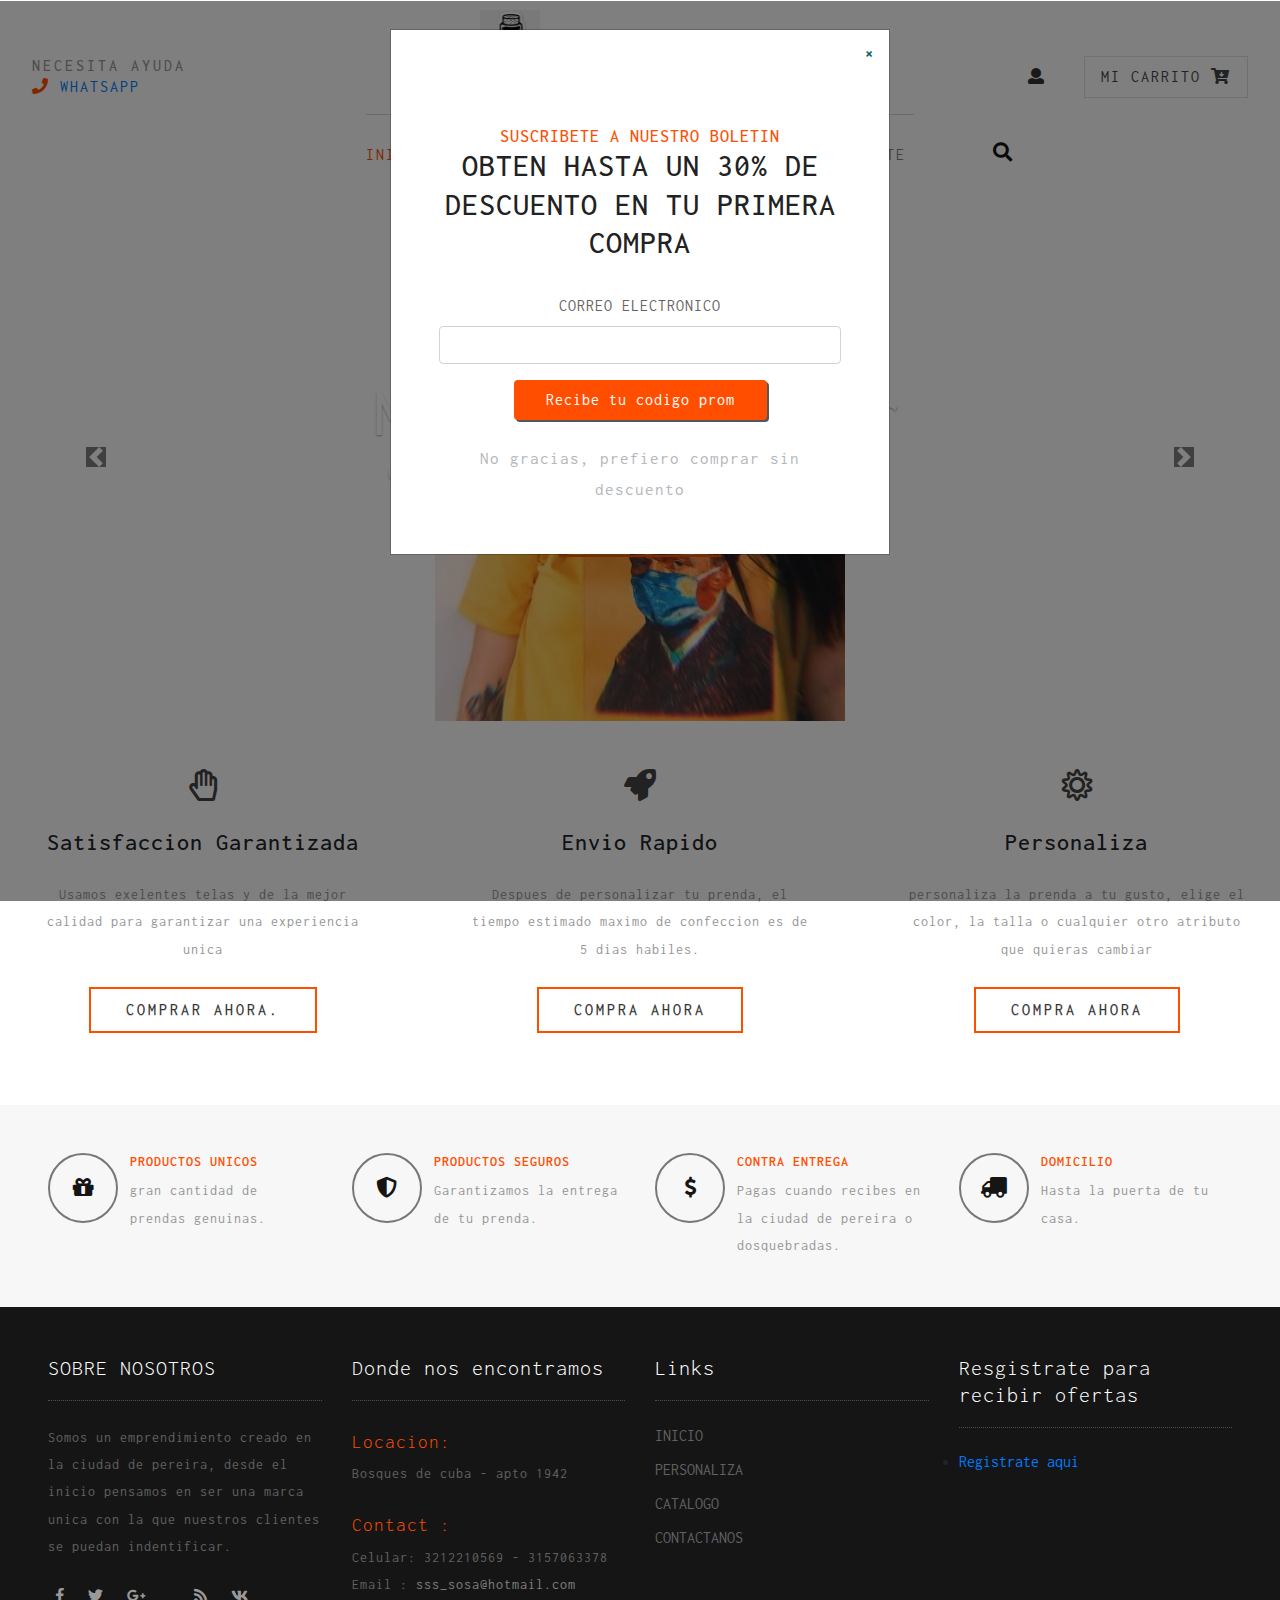
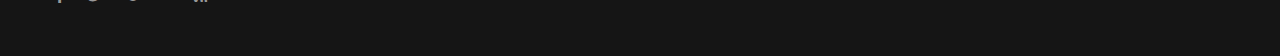
==== commit f4a57e4a: "segunda actualizacion de la pagina" ====
--- a/index.html
+++ b/index.html
@@ -454,18 +454,18 @@
 					</button>
 				</div>
 				<div class="modal-body text-center p-5 mx-auto mw-100">
-					<h6>Join our newsletter and get</h6>
-					<h3>50% Off for your first Pair of Eye wear</h3>
+					<h6>SUSCRIBETE A NUESTRO BOLETIN</h6>
+					<h3>OBTEN HASTA UN 30% DE DESCUENTO EN TU PRIMERA COMPRA </h3>
 					<div class="login newsletter">
 						<form action="#" method="post">
 							<div class="form-group">
-								<label class="mb-2">Email address</label>
+								<label class="mb-2">CORREO ELECTRONICO</label>
 								<input type="email" class="form-control" id="exampleInputEmail2" aria-describedby="emailHelp" placeholder="" required="">
 							</div>
-							<button type="submit" class="btn btn-primary submit mb-4">Get 50% Off</button>
+							<button type="submit" class="btn btn-primary submit mb-4">Recibe tu codigo prom</button>
 						</form>
 						<p class="text-center">
-							<a href="#">No thanks I want to pay full Price</a>
+							<a href="#">No gracias, prefiero comprar sin descuento</a>
 						</p>
 					</div>
 				</div>
